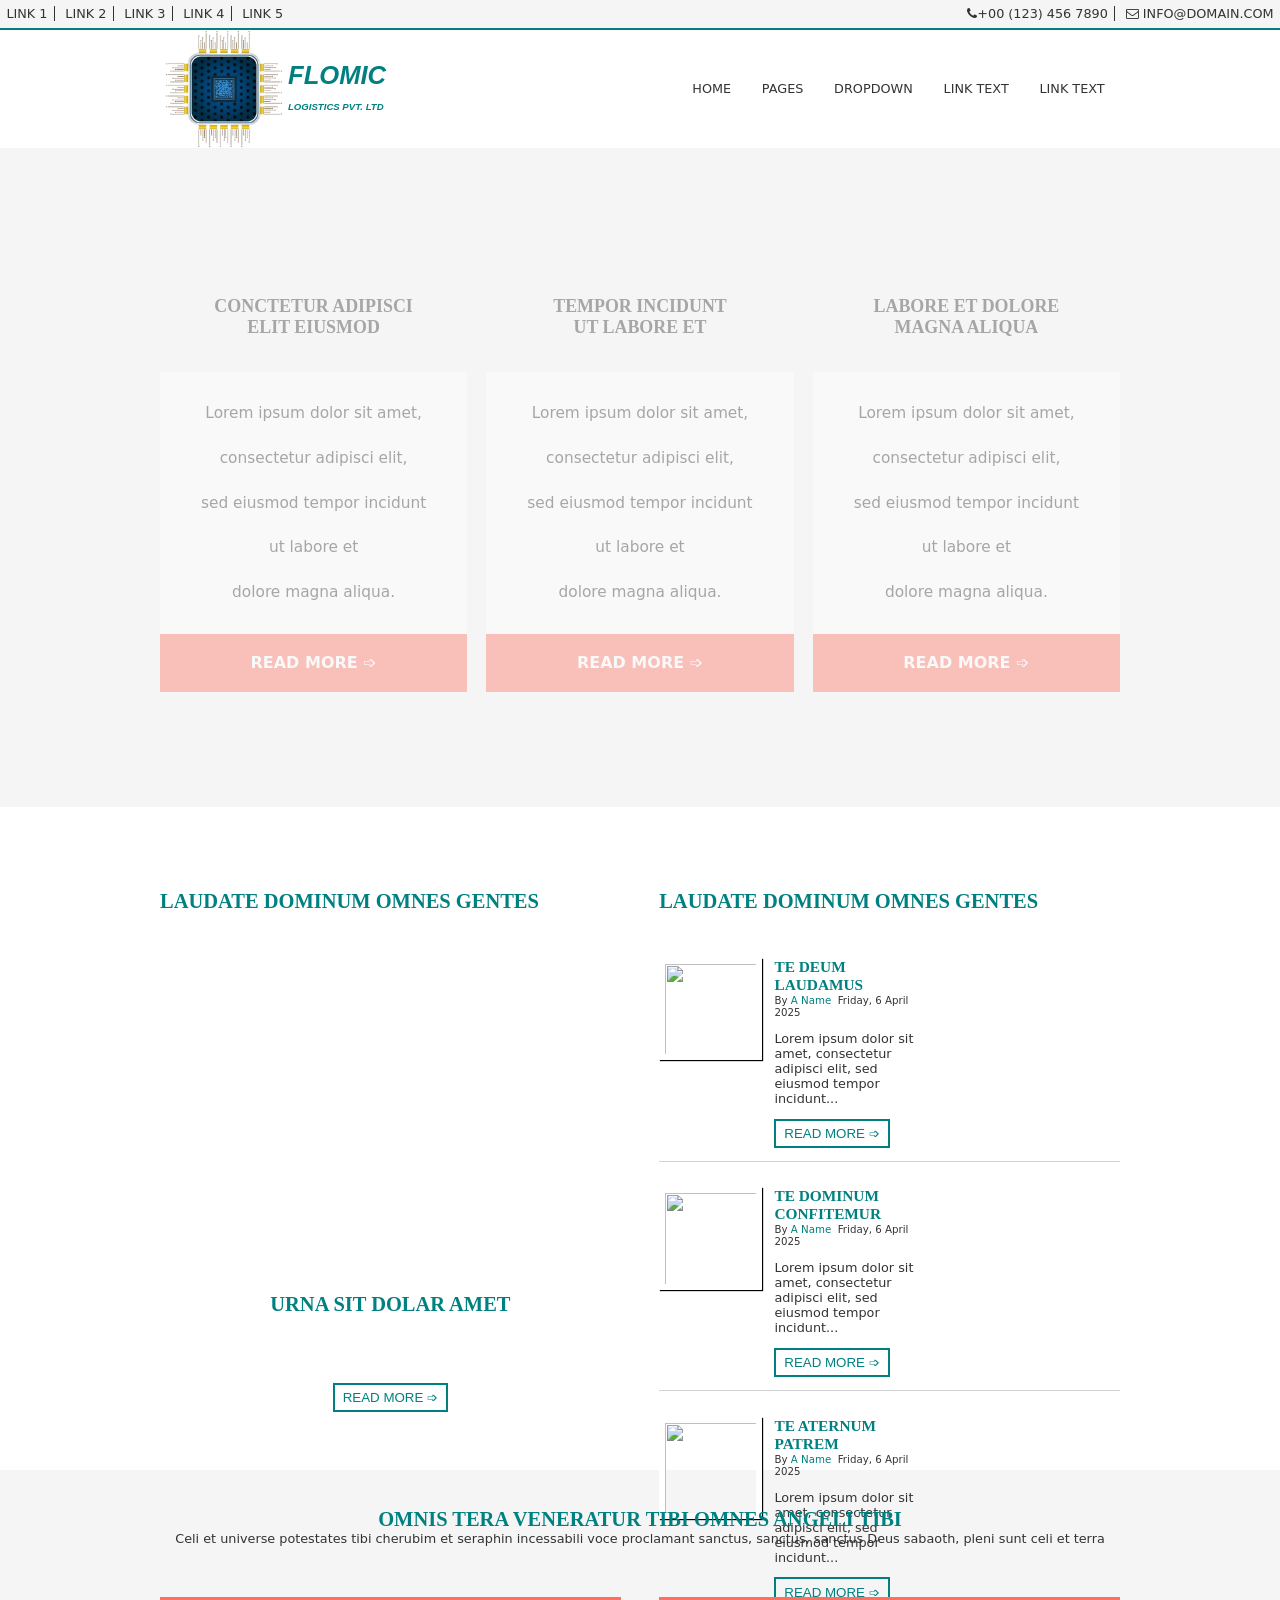
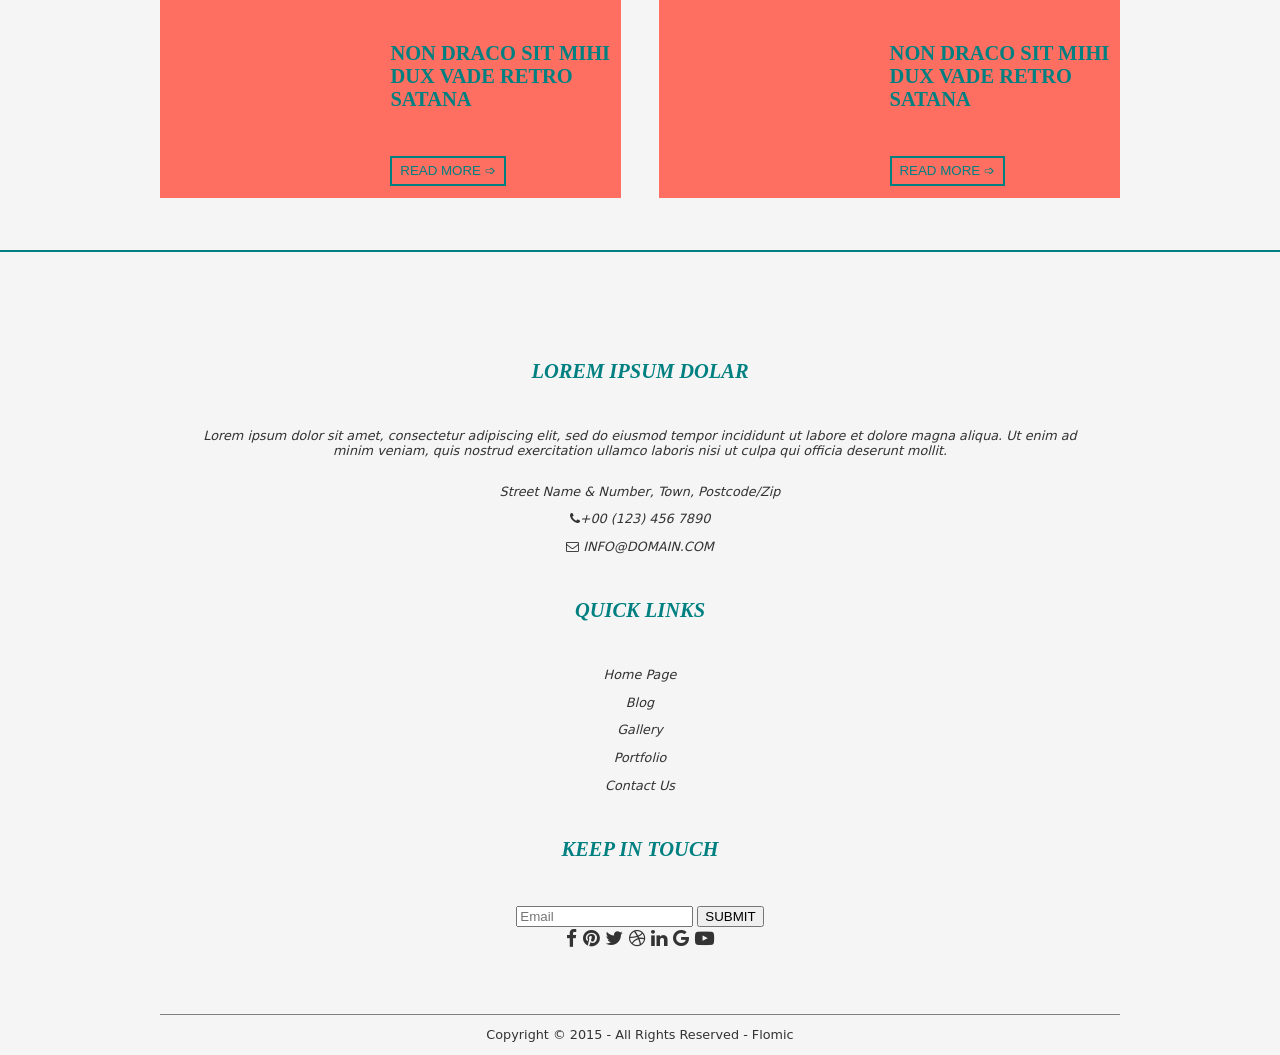
==== index.html @ f1097bdb "updated" ====
<!doctype html>
<html lang="en">
  <head>
    <meta charset="UTF-8" />
    <meta name="viewport" content="width=device-width, initial-scale=1" />
    <title>Flomic</title>
    <link href="css/style.css" rel="stylesheet" />
    <link
      rel="stylesheet"
      href="https://cdnjs.cloudflare.com/ajax/libs/font-awesome/4.7.0/css/font-awesome.min.css"
    />
  </head>

  <body>
    <nav class="links">
      <div class="nav-links">
        <a>LINK 1</a>
        <a>LINK 2</a>
        <a>LINK 3</a>
        <a>LINK 4</a>
        <a>LINK 5</a>
      </div>
      <div class="nav-links">
        <a href="#"><i class="fa fa-phone"> </i>+00 (123) 456 7890</a>
        <a href="#"><i class="fa fa-envelope-o"> </i> INFO@DOMAIN.COM</a>
      </div>
    </nav>
    <!-- ---------------------------------------------------------------------------------- -->
    <nav class="nav-bg">
      <div class="nav-main">
        <div class="logo">
          <img
            src="/img/1.png"
            style="display: inline-block; width: 10rem"
          />
          <h1>FLOMIC<span> LOGISTICS PVT. LTD</span></h1>
        </div>
        <div class="menu">
          <a>HOME</a>

          <input type="checkbox" id="pages" />
          <label for="pages">
            PAGES
            <div class="submenu">
              <div>Home Page</div>
              <div>Blog</div>
              <div>Gallery</div>
              <div>Portfolio</div>
              <div>Contact Us</div>
            </div>
          </label>

          <input type="checkbox" id="dropdown" />
          <label for="dropdown">
            DROPDOWN
            <div class="submenu">
              <div>Menu 1 of DROPDOWN</div>
              <div>Menu 2 of DROPDOWN</div>
              <div>Menu 3 of DROPDOWN</div>
              <div>Menu 4 of DROPDOWN</div>
            </div>
          </label>

          <a>LINK TEXT</a>
          <a>LINK TEXT</a>
        </div>
      </div>
    </nav>
    <!-- ---------------------------------------------------------------------------------- -->
    <main>
      <div class="cardholder">
        <a class="card" href="#">
          <div class="card-heading">
            conctetur adipisci<br />
            elit eiusmod
          </div>
          <div class="card-body">
            Lorem ipsum dolor sit amet,<br />
            consectetur adipisci elit,<br />
            sed eiusmod tempor incidunt<br />
            ut labore et<br />
            dolore magna aliqua.
          </div>
          <div class="card-readmore">READ MORE &#10153;</div>
        </a>
        <a class="card" href="#">
          <div class="card-heading">
            tempor incidunt<br />
            ut labore et
          </div>
          <div class="card-body">
            Lorem ipsum dolor sit amet,<br />
            consectetur adipisci elit,<br />
            sed eiusmod tempor incidunt<br />
            ut labore et<br />
            dolore magna aliqua.
          </div>
          <div class="card-readmore">READ MORE &#10153;</div>
        </a>
        <a class="card" href="#">
          <div class="card-heading">
            labore et dolore<br />
            magna aliqua
          </div>
          <div class="card-body">
            Lorem ipsum dolor sit amet,<br />
            consectetur adipisci elit,<br />
            sed eiusmod tempor incidunt<br />
            ut labore et<br />
            dolore magna aliqua.
          </div>
          <div class="card-readmore">READ MORE &#10153;</div>
        </a>
      </div>
    </main>
    <!-- ---------------------------------------------------------------------------------- -->
    <div id="readmore">
      <section>
        <article>
          <h2>LAUDATE DOMINUM OMNES GENTES</h2>
          <div class="readmore-p1">
            <div>
              <h2>URNA SIT DOLAR AMET</h2>
              <p>
                Lorem ipsum dolor sit amet, consectetur adipisci elit, sed
                eiusmod tempor incidunt...
              </p>
              <button class="readmore-button">READ MORE &#10153;</button>
            </div>
          </div>
        </article>
        <article>
          <h2>LAUDATE DOMINUM OMNES GENTES</h2>
          <div class="readmore-card-main">
            <div class="readmore-card">
              <img src="assets/placeholder.png" />
              <div class="readmore-p2">
                <h2>TE DEUM LAUDAMUS</h2>
                <p class="readmore-by">
                  By <a href="#">A Name</a>&nbsp; Friday, 6 April 2025
                </p>
                <p>
                  Lorem ipsum dolor sit amet, consectetur adipisci elit, sed
                  eiusmod tempor incidunt...
                </p>
                <button class="readmore-button">READ MORE &#10153;</button>
              </div>
            </div>
            <div class="readmore-card">
              <img src="assets/placeholder.png" />
              <div class="readmore-p2">
                <h2>TE DOMINUM CONFITEMUR</h2>
                <p class="readmore-by">
                  By <a href="#">A Name</a>&nbsp; Friday, 6 April 2025
                </p>
                <p>
                  Lorem ipsum dolor sit amet, consectetur adipisci elit, sed
                  eiusmod tempor incidunt...
                </p>
                <button class="readmore-button">READ MORE &#10153;</button>
              </div>
            </div>
            <div class="readmore-card">
              <img src="assets/placeholder.png" />
              <div class="readmore-p2">
                <h2>TE ATERNUM PATREM</h2>
                <p class="readmore-by">
                  By <a href="#">A Name</a>&nbsp; Friday, 6 April 2025
                </p>
                <p>
                  Lorem ipsum dolor sit amet, consectetur adipisci elit, sed
                  eiusmod tempor incidunt...
                </p>
                <button class="readmore-button">READ MORE &#10153;</button>
              </div>
            </div>
          </div>
        </article>
      </section>
    </div>
    <!-- ---------------------------------------------------------------------------------- -->
    <div class="bottom-readmore">
      <section>
        <h2>OMNIS TERA VENERATUR TIBI OMNES ANGELI TIBI</h2>
        <p>
          Celi et universe potestates tibi cherubim et seraphin incessabili voce
          proclamant sanctus, sanctus, sanctus Deus sabaoth, pleni sunt celi et
          terra
        </p>
        <article>
          <div class="bottom-readmore-card">
            <div class="bottom-readmore-image"></div>
            <div class="bottom-readmore-main">
              <h2>NON DRACO SIT MIHI DUX VADE RETRO SATANA</h2>
              <button class="readmore-button">READ MORE &#10153;</button>
            </div>
          </div>
          <div class="bottom-readmore-card">
            <div class="bottom-readmore-image"></div>
            <div class="bottom-readmore-main">
              <h2>NON DRACO SIT MIHI DUX VADE RETRO SATANA</h2>
              <button class="readmore-button">READ MORE &#10153;</button>
            </div>
          </div>
        </article>
      </section>
    </div>
    <!-- ---------------------------------------------------------------------------------- -->
    <address>
      <article>
        <div class="address">
          <h2>LOREM IPSUM DOLAR</h2>
          <p style="margin-bottom: 2rem">
            Lorem ipsum dolor sit amet, consectetur adipiscing elit, sed do
            eiusmod tempor incididunt ut labore et dolore magna aliqua. Ut enim
            ad minim veniam, quis nostrud exercitation ullamco laboris nisi ut
            culpa qui officia deserunt mollit.
          </p>
          <p><a href="#"> Street Name & Number, Town, Postcode/Zip </a></p>
          <p>
            <a href="#"><i class="fa fa-phone"> </i>+00 (123) 456 7890</a>
          </p>
          <p>
            <a href="#"><i class="fa fa-envelope-o"> </i> INFO@DOMAIN.COM</a>
          </p>
        </div>
        <div class="quick-links">
          <h2>QUICK LINKS</h2>
          <p><a href="#">Home Page</a></p>
          <p><a href="#">Blog</a></p>
          <p><a href="#">Gallery</a></p>
          <p><a href="#">Portfolio</a></p>
          <p><a href="#">Contact Us</a></p>
        </div>
        <div class="social-media">
          <h2>KEEP IN TOUCH</h2>
          <form>
            <input type="email" placeholder="Email" />
            <button type="submit">SUBMIT</button>
          </form>
          <div class="icons">
            <i class="fa fa-facebook"></i>
            <i class="fa fa-pinterest"></i>
            <i class="fa fa-twitter"></i>
            <i class="fa fa-dribbble"></i>
            <i class="fa fa-linkedin"></i>
            <i class="fa fa-google"></i>
            <i class="fa fa-youtube-play"></i>
          </div>
        </div>
      </article>
    </address>
    <!-- ---------------------------------------------------------------------------------- -->
    <footer>
      <div class="copyright">
        Copyright © 2015 - All Rights Reserved - Flomic
      </div>
    </footer>
  </body>
</html>
---- css/style.css ----
:root {
    font-family:
      system-ui,
      -apple-system,
      BlinkMacSystemFont,
      "Segoe UI",
      Roboto,
      Oxygen,
      Ubuntu,
      Cantarell,
      "Open Sans",
      "Helvetica Neue",
      sans-serif;
    font-size: 0.8rem;
    --boxsize: 75vw;
    --theme-primary: #008080; /* Teal */
    --theme-secondary: #FF6F61; /* Coral */
    --theme-bg: #F5F5F5; /* Off-white */
    --theme-text: #333333; /* Charcoal */
    height: 100vh;
  }
  
  * {
    box-sizing: border-box;
  }
  
  body {
    margin: 0;
    background-color: var(--theme-bg);
    color: var(--theme-text);
  }
  
  img {
    max-width: 100%;
  }
  
  a {
    text-decoration: none;
    color: var(--theme-text);
  }
  
  #pages,
  #dropdown,
  .submenu {
    display: none;
  }
  
  /* ---link from the top-------------------------------- */
  
  .icons {
    font-size: 1.5rem;
  }
  
  .links {
    display: flex;
    justify-content: space-between;
    align-items: baseline;
    padding: 0.5rem 0;
    border-bottom: 2px solid var(--theme-primary);
  }
  
  .nav-links a {
    color: var(--theme-text);
    padding: 0 0.5rem;
  }
  
  .nav-links :not(:last-child) {
    border-right: 1px solid var(--theme-text);
  }
  
  /* ---Menu--------------------------------------------- */
  
  .nav-bg {
    background-color: white;
  }
  
  .nav-main {
    display: flex;
    justify-content: space-between;
    align-items: center;
    width: var(--boxsize);
    margin: 0 auto;
  }
  
  .logo {
    display: flex;
    align-items: center;
  }
  
  .logo img {
    margin: -5px 0;
  }
  
  .logo h1 {
    width: 8rem;
    color: var(--theme-primary);
    font-style: italic;
    font-family: "Trebuchet MS", "Lucida Sans Unicode", "Lucida Grande",
      "Lucida Sans", Arial, sans-serif;
    font-size: 2rem;
    line-height: 1;
  }
  
  .logo span {
    margin: -4px;
    font-size: 0.75rem;
  }
  
  .menu {
    display: flex;
    height: 50%;
  }
  
  .menu * {
    padding: 1.7rem 1.2rem;
  }
  
  .menu a:hover,
  .menu label:hover {
    background-color: var(--theme-primary);
    color: white;
    cursor: pointer;
  }
  
  .menu label:hover {
    cursor: row-resize;
  }
  
  .submenu {
    background-color: var(--theme-bg);
    position: absolute;
    z-index: 1;
    margin-top: 1.7rem;
    margin-left: -1.2rem;
    height: 10rem;
    padding: 0;
  }
  
  .submenu div {
    padding: 0.4rem 1rem;
    margin: 0;
  }
  
  .submenu div:hover {
    background-color: var(--theme-primary);
    color: white;
  }
  
  #pages:checked + label,
  #dropdown:checked + label {
    background-color: var(--theme-bg);
    color: var(--theme-primary);
    cursor: auto;
  }
  
  #pages:checked + label div,
  #dropdown:checked + label div {
    display: block;
  }
  
  /* ---------------------------------------------------- */
  
  .cardholder {
    width: var(--boxsize);
    display: flex;
    margin: 9rem auto;
    justify-content: space-between;
  }
  
  .card {
    background-color: white;
    flex-basis: calc(100% / 3 - 1rem);
    display: flex;
    flex-direction: column;
    opacity: 0.4;
    transition: 0.2s;
  }
  
  .card:hover {
    opacity: 1;
    transform: scale(1.1);
  }
  
  .card-heading {
    flex-basis: 8.5rem;
    font-family: serif;
    font-size: 1.4rem;
    text-transform: uppercase;
    font-weight: 600;
    background-color: var(--theme-bg);
    color: var(--theme-text);
    display: flex;
    justify-content: center;
    align-items: center;
    text-align: center;
  }
  
  .card-body {
    flex-basis: 20.5rem;
    font-size: 1.2rem;
    color: var(--theme-text);
    display: flex;
    align-items: center;
    justify-content: center;
    text-align: center;
    line-height: 3.5rem;
  }
  
  .card-readmore {
    flex-basis: 4.5rem;
    font-size: 1.25rem;
    font-weight: bold;
    background-color: var(--theme-secondary);
    color: white;
    display: flex;
    justify-content: center;
    align-items: center;
  }
  
  /* ---Section of readmore------------------------------ */
  
  h2 {
    font-family: serif;
    font-size: 1.6rem;
    text-transform: uppercase;
    font-weight: 600;
    margin: 3.5rem 0;
    color: var(--theme-primary);
  }
  
  #readmore {
    background-color: white;
  }
  
  #readmore section {
    padding: 3rem 0;
    width: var(--boxsize);
    margin: 0 auto;
    display: flex;
    justify-content: space-between;
  }
  
  #readmore article {
    flex-basis: calc(100% / 2 - 1.5rem);
  }
  
  .readmore-p1,
  .readmore-card-main {
    height: 37rem;
    display: flex;
    flex-direction: column;
  }
  
  .readmore-p1 div,
  .readmore-card-main div {
    flex-basis: calc(100% / 3);
  }
  
  .readmore-button:hover {
    color: white;
    background: var(--theme-primary);
  }
  
  /* ---------------------------------------------------- */
  
  .readmore-p1 {
    justify-content: flex-end;
    background-image: url("../assets/placeholder.png");
  }
  
  .readmore-p1 div {
    text-align: center;
    background-color: rgba(255, 255, 255, 0.05) !important;
    backdrop-filter: blur(2px);
    color: white;
    transition: 0.2s ease;
  }
  
  .readmore-p1 div h2 {
    margin: 1.5rem 0 0;
  }
  
  .readmore-p1 div p {
    font-weight: 500;
    font-size: 1.2rem;
    padding: 0 1rem;
  }
  
  .readmore-p1 div:hover {
    flex-basis: 37% !important;
    cursor: pointer;
  }
  
  .readmore-p1 button:hover {
    background-color: var(--theme-primary);
    color: white;
  }
  
  .readmore-button {
    border: 2px solid var(--theme-primary);
    color: var(--theme-primary);
    background-color: transparent;
    width: 9rem;
    height: 2.3rem;
    margin: 0 auto 1rem;
  }
  
  /* -----card part of readme---------------------------- */
  
  .readmore-card {
    display: flex;
  }
  
  .readmore-card:not(:last-child) {
    border-bottom: 1px solid lightgray;
    margin-bottom: 2rem;
  }
  
  .readmore-card img {
    width: 8rem;
    height: 8rem;
    border: 0.5rem solid white;
    box-shadow: 1px 1px 1px black;
  }
  
  .readmore-p2 {
    padding-left: 1rem;
    vertical-align: top;
  }
  
  .readmore-p2 h2 {
    margin: 0;
    font-size: 1.2rem;
  }
  
  .readmore-p2 h2 + p {
    font-size: 0.8rem;
    margin: 0;
  }
  
  .readmore-p2 h2 + p a {
    color: var(--theme-primary);
  }
  
  /* ---bottom readme------------------------------------ */
  
  .bottom-readmore {
    background-color: var(--theme-bg);
    border-bottom: 2px solid var(--theme-primary);
  }
  
  .bottom-readmore section {
    width: var(--boxsize);
    margin: 0 auto;
  }
  
  .bottom-readmore section > h2 {
    margin: 0;
    padding-top: 3rem;
    text-align: center;
  }
  
  .bottom-readmore p {
    margin: 0 0;
    text-align: center;
  }
  
  .bottom-readmore article {
    display: flex;
    justify-content: space-between;
    color: white;
    padding: 4rem 0;
  }
  
  .bottom-readmore-card {
    background-color: var(--theme-secondary);
    flex-basis: calc(100% / 2 - 1.5rem);
    display: flex;
  }
  
  .bottom-readmore-card > div {
    flex-basis: 50%;
  }
  
  .bottom-readmore-image {
    background-image: url("../assets/placeholder.png");
  }
  
  .bottom-readmore-p1 {
    display: flex;
    flex-direction: column;
    align-items: center;
    justify-content: center;
    text-align: center;
  }
  
  .bottom-readmore-p1 h2 {
    margin: 0;
  }
  
  .bottom-readmore-p1 p {
    width: 80%;
  }
  
  .bottom-readmore-p1 button {
    color: var(--theme-primary);
    background-color: white;
  }
  
  /* ---------------------------------------------------- */
  
  address {
    background-color: var(--theme-bg);
    width: var(--boxsize);
    margin: 3rem auto;
    padding: 2rem;
    text-align: center;
  }
  
  footer {
    color: var(--theme-text);
    font-weight: 500;
    padding: 1rem;
    text-align: center;
    border-top: 1px solid gray;
    background-color: var(--theme-bg);
    width: var(--boxsize);
    margin: 0 auto;
  }
  
  /* ---media query-------------------------------------- */
  
  @media only screen and (max-width: 1000px) {
    :root {
      --boxsize: 90vw;
    }
  
    #readmore section {
      flex-direction: column;
    }
  
    #readmore article {
      width: 100%;
      margin-bottom: 2rem;
    }
  
    .bottom-readmore article {
      flex-direction: column;
    }
  
    .bottom-readmore-card {
      width: 100%;
      margin-bottom: 2rem;
    }
  
    .cardholder {
      flex-direction: column;
      align-items: center;
      margin: 0 auto;
    }
  
    .card {
      width: 100%;
      margin-bottom: 2rem;
    }
  
    .menu {
      flex-direction: column;
    }
  
    .submenu {
      position: relative;
      margin-left: 0;
      margin-top: 0;
    }
  }
  
  /* Mobile responsiveness improvements */
  @media only screen and (max-width: 768px) {
    :root {
      --boxsize: 95vw;
    }
  
    .nav-main {
      flex-direction: column;
      align-items: center;
    }
  
    .links {
      flex-direction: column;
      align-items: center;
    }
  
    .submenu {
      width: 100%;
    }
  
    .menu * {
      padding: 1rem;
    }
  }
  
  /* Ensure no horizontal scrollbar */
  body,
  html {
    overflow-x: hidden;
  }
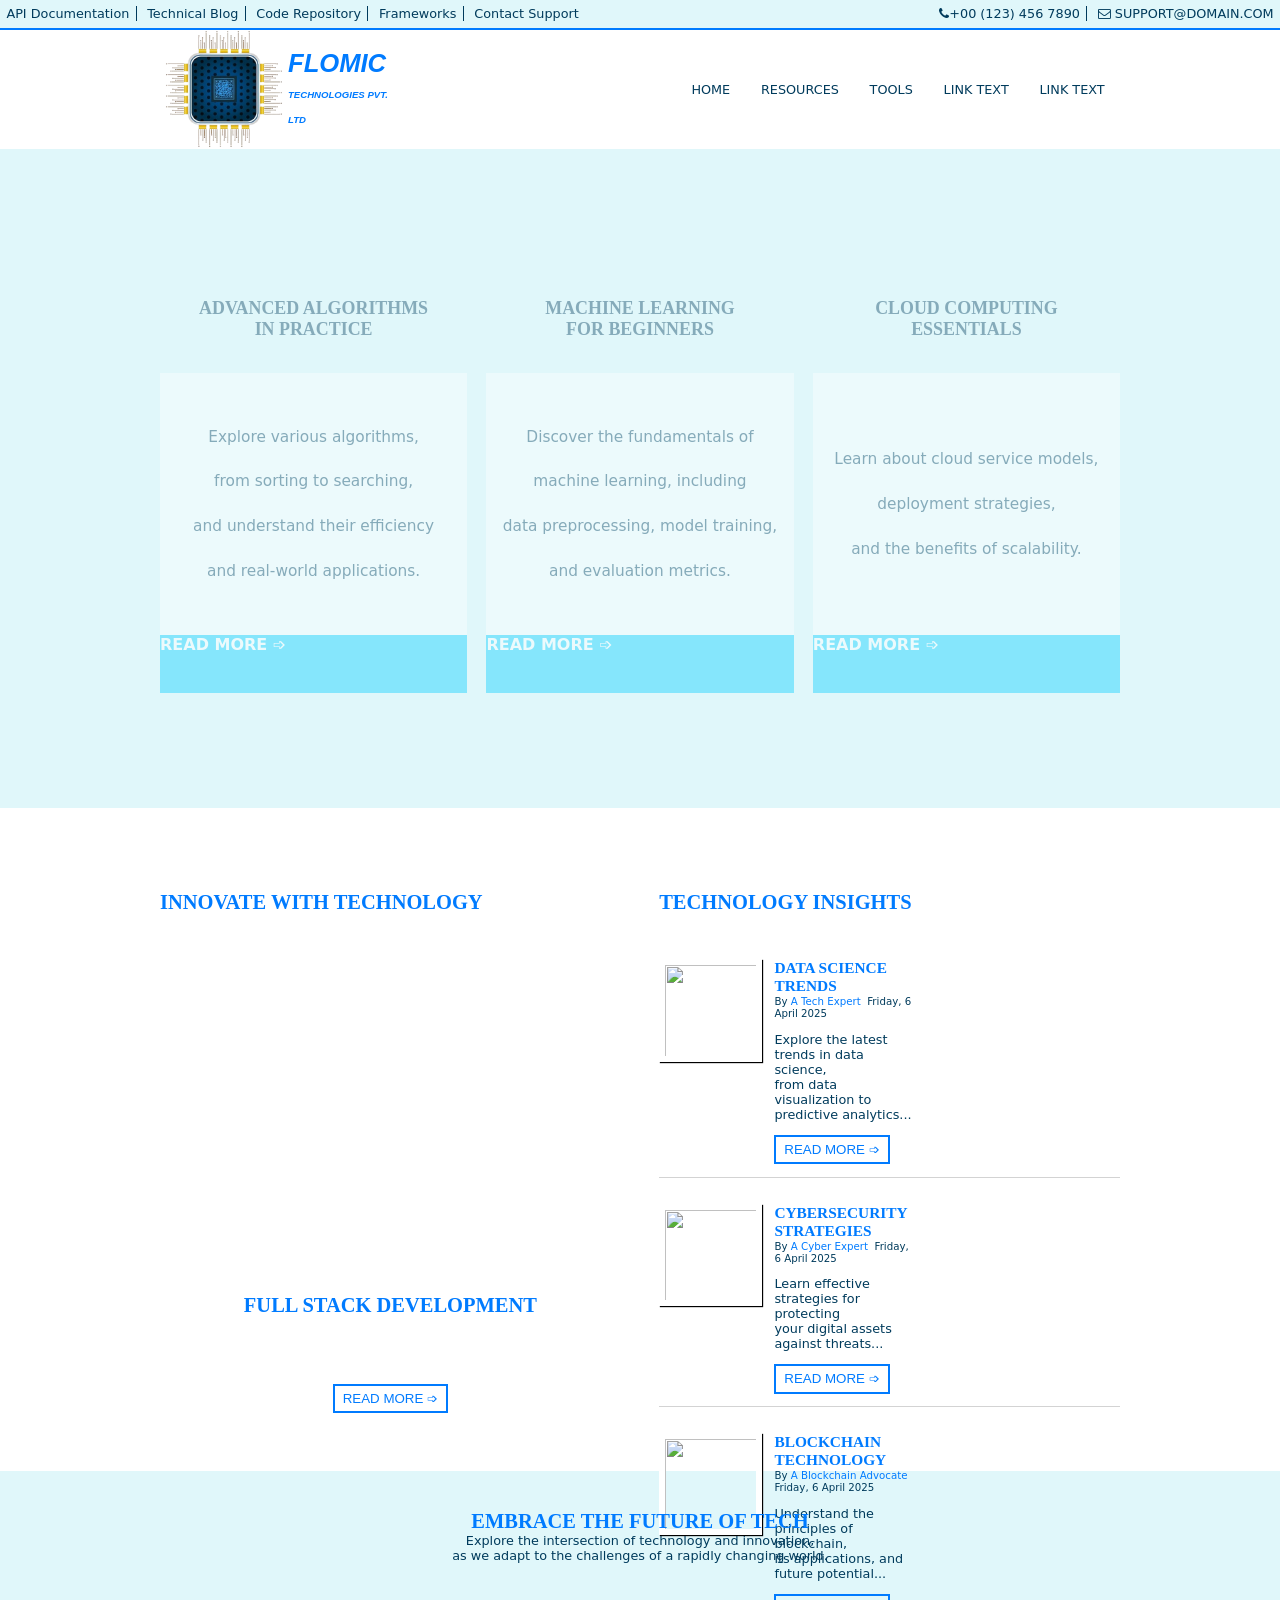
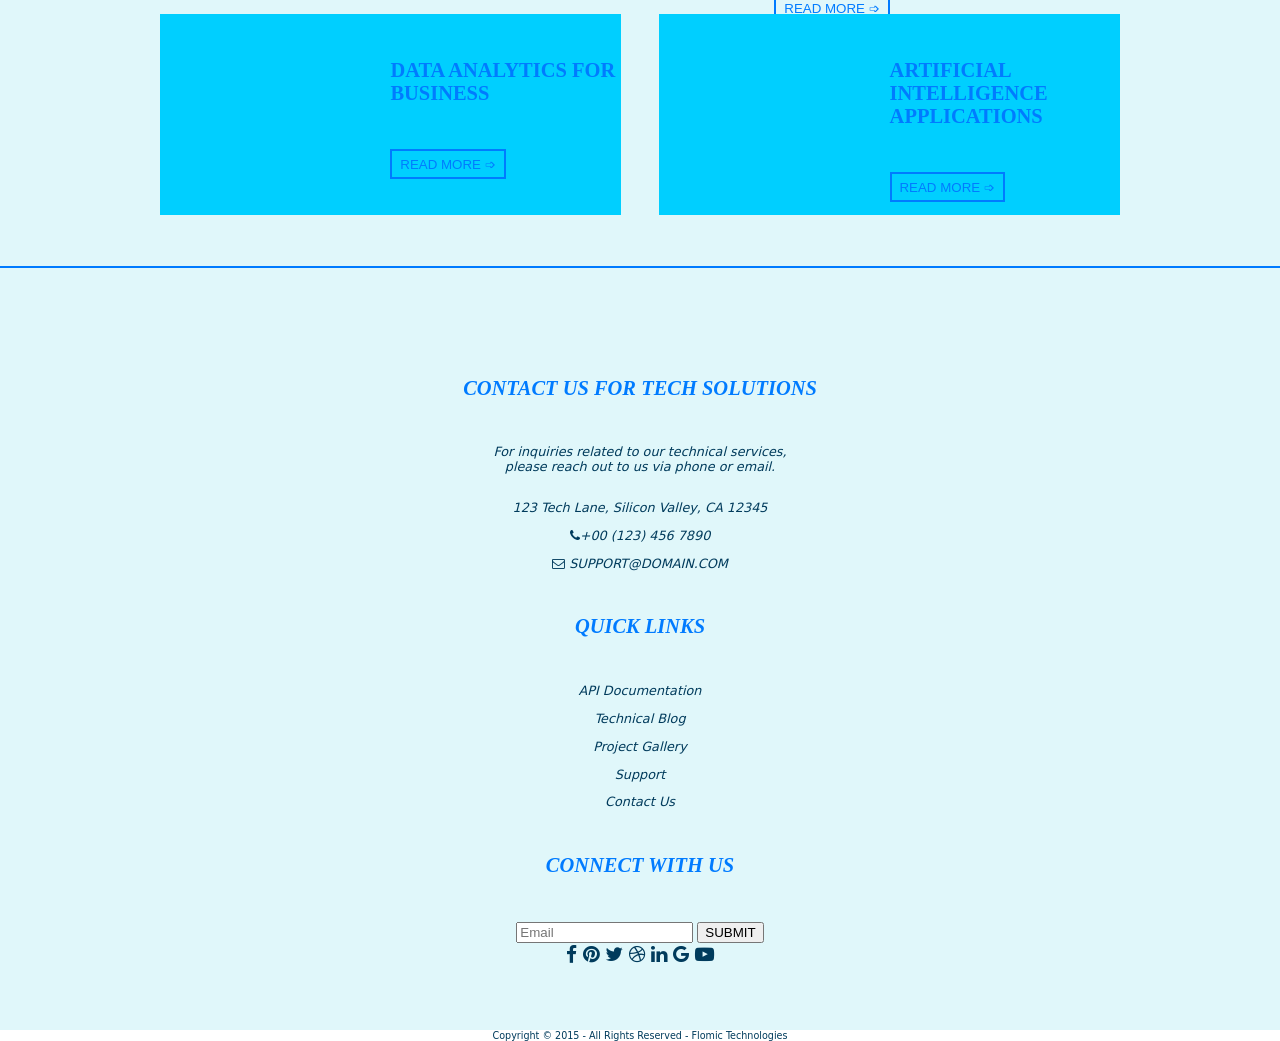
==== commit 0cce7fb1: "Update page title and contact email" ====
--- a/index.html
+++ b/index.html
@@ -3,7 +3,7 @@
   <head>
     <meta charset="UTF-8" />
     <meta name="viewport" content="width=device-width, initial-scale=1" />
-    <title>Flomic</title>
+    <title>Flomic Technologies</title>
     <link href="css/style.css" rel="stylesheet" />
     <link
       rel="stylesheet"
@@ -14,15 +14,15 @@
   <body>
     <nav class="links">
       <div class="nav-links">
-        <a>LINK 1</a>
-        <a>LINK 2</a>
-        <a>LINK 3</a>
-        <a>LINK 4</a>
-        <a>LINK 5</a>
+        <a>API Documentation</a>
+        <a>Technical Blog</a>
+        <a>Code Repository</a>
+        <a>Frameworks</a>
+        <a>Contact Support</a>
       </div>
       <div class="nav-links">
         <a href="#"><i class="fa fa-phone"> </i>+00 (123) 456 7890</a>
-        <a href="#"><i class="fa fa-envelope-o"> </i> INFO@DOMAIN.COM</a>
+        <a href="#"><i class="fa fa-envelope-o"> </i> SUPPORT@DOMAIN.COM</a>
       </div>
     </nav>
     <!-- ---------------------------------------------------------------------------------- -->
@@ -30,34 +30,34 @@
       <div class="nav-main">
         <div class="logo">
           <img
-            src="/img/1.png"
+            src="/assets/1.png"
             style="display: inline-block; width: 10rem"
           />
-          <h1>FLOMIC<span> LOGISTICS PVT. LTD</span></h1>
+          <h1>FLOMIC<span> TECHNOLOGIES PVT. LTD</span></h1>
         </div>
         <div class="menu">
           <a>HOME</a>
 
           <input type="checkbox" id="pages" />
           <label for="pages">
-            PAGES
+            RESOURCES
             <div class="submenu">
-              <div>Home Page</div>
-              <div>Blog</div>
-              <div>Gallery</div>
+              <div>Technical Articles</div>
+              <div>API Integrations</div>
+              <div>Project Gallery</div>
               <div>Portfolio</div>
-              <div>Contact Us</div>
+              <div>Contact Support</div>
             </div>
           </label>
 
           <input type="checkbox" id="dropdown" />
           <label for="dropdown">
-            DROPDOWN
+            TOOLS
             <div class="submenu">
-              <div>Menu 1 of DROPDOWN</div>
-              <div>Menu 2 of DROPDOWN</div>
-              <div>Menu 3 of DROPDOWN</div>
-              <div>Menu 4 of DROPDOWN</div>
+              <div>Development Tools</div>
+              <div>Deployment Platforms</div>
+              <div>Testing Frameworks</div>
+              <div>Monitoring Solutions</div>
             </div>
           </label>
 
@@ -71,43 +71,39 @@
       <div class="cardholder">
         <a class="card" href="#">
           <div class="card-heading">
-            conctetur adipisci<br />
-            elit eiusmod
+            Advanced Algorithms<br />
+            in Practice
           </div>
           <div class="card-body">
-            Lorem ipsum dolor sit amet,<br />
-            consectetur adipisci elit,<br />
-            sed eiusmod tempor incidunt<br />
-            ut labore et<br />
-            dolore magna aliqua.
+            Explore various algorithms,<br />
+            from sorting to searching,<br />
+            and understand their efficiency<br />
+            and real-world applications.
           </div>
           <div class="card-readmore">READ MORE &#10153;</div>
         </a>
         <a class="card" href="#">
           <div class="card-heading">
-            tempor incidunt<br />
-            ut labore et
+            Machine Learning<br />
+            for Beginners
           </div>
           <div class="card-body">
-            Lorem ipsum dolor sit amet,<br />
-            consectetur adipisci elit,<br />
-            sed eiusmod tempor incidunt<br />
-            ut labore et<br />
-            dolore magna aliqua.
+            Discover the fundamentals of<br />
+            machine learning, including<br />
+            data preprocessing, model training,<br />
+            and evaluation metrics.
           </div>
           <div class="card-readmore">READ MORE &#10153;</div>
         </a>
         <a class="card" href="#">
           <div class="card-heading">
-            labore et dolore<br />
-            magna aliqua
+            Cloud Computing<br />
+            Essentials
           </div>
           <div class="card-body">
-            Lorem ipsum dolor sit amet,<br />
-            consectetur adipisci elit,<br />
-            sed eiusmod tempor incidunt<br />
-            ut labore et<br />
-            dolore magna aliqua.
+            Learn about cloud service models,<br />
+            deployment strategies,<br />
+            and the benefits of scalability.
           </div>
           <div class="card-readmore">READ MORE &#10153;</div>
         </a>
@@ -117,31 +113,31 @@
     <div id="readmore">
       <section>
         <article>
-          <h2>LAUDATE DOMINUM OMNES GENTES</h2>
+          <h2>INNOVATE WITH TECHNOLOGY</h2>
           <div class="readmore-p1">
             <div>
-              <h2>URNA SIT DOLAR AMET</h2>
+              <h2>FULL STACK DEVELOPMENT</h2>
               <p>
-                Lorem ipsum dolor sit amet, consectetur adipisci elit, sed
-                eiusmod tempor incidunt...
+                Dive deep into full stack development,<br />
+                learning both front-end and back-end technologies...
               </p>
               <button class="readmore-button">READ MORE &#10153;</button>
             </div>
           </div>
         </article>
         <article>
-          <h2>LAUDATE DOMINUM OMNES GENTES</h2>
+          <h2>TECHNOLOGY INSIGHTS</h2>
           <div class="readmore-card-main">
             <div class="readmore-card">
               <img src="assets/placeholder.png" />
               <div class="readmore-p2">
-                <h2>TE DEUM LAUDAMUS</h2>
+                <h2>DATA SCIENCE TRENDS</h2>
                 <p class="readmore-by">
-                  By <a href="#">A Name</a>&nbsp; Friday, 6 April 2025
+                  By <a href="#">A Tech Expert</a>&nbsp; Friday, 6 April 2025
                 </p>
                 <p>
-                  Lorem ipsum dolor sit amet, consectetur adipisci elit, sed
-                  eiusmod tempor incidunt...
+                  Explore the latest trends in data science,<br />
+                  from data visualization to predictive analytics...
                 </p>
                 <button class="readmore-button">READ MORE &#10153;</button>
               </div>
@@ -149,13 +145,13 @@
             <div class="readmore-card">
               <img src="assets/placeholder.png" />
               <div class="readmore-p2">
-                <h2>TE DOMINUM CONFITEMUR</h2>
+                <h2>CYBERSECURITY STRATEGIES</h2>
                 <p class="readmore-by">
-                  By <a href="#">A Name</a>&nbsp; Friday, 6 April 2025
+                  By <a href="#">A Cyber Expert</a>&nbsp; Friday, 6 April 2025
                 </p>
                 <p>
-                  Lorem ipsum dolor sit amet, consectetur adipisci elit, sed
-                  eiusmod tempor incidunt...
+                  Learn effective strategies for protecting<br />
+                  your digital assets against threats...
                 </p>
                 <button class="readmore-button">READ MORE &#10153;</button>
               </div>
@@ -163,13 +159,13 @@
             <div class="readmore-card">
               <img src="assets/placeholder.png" />
               <div class="readmore-p2">
-                <h2>TE ATERNUM PATREM</h2>
+                <h2>BLOCKCHAIN TECHNOLOGY</h2>
                 <p class="readmore-by">
-                  By <a href="#">A Name</a>&nbsp; Friday, 6 April 2025
+                  By <a href="#">A Blockchain Advocate</a>&nbsp; Friday, 6 April 2025
                 </p>
                 <p>
-                  Lorem ipsum dolor sit amet, consectetur adipisci elit, sed
-                  eiusmod tempor incidunt...
+                  Understand the principles of blockchain,<br />
+                  its applications, and future potential...
                 </p>
                 <button class="readmore-button">READ MORE &#10153;</button>
               </div>
@@ -181,24 +177,23 @@
     <!-- ---------------------------------------------------------------------------------- -->
     <div class="bottom-readmore">
       <section>
-        <h2>OMNIS TERA VENERATUR TIBI OMNES ANGELI TIBI</h2>
+        <h2>EMBRACE THE FUTURE OF TECH</h2>
         <p>
-          Celi et universe potestates tibi cherubim et seraphin incessabili voce
-          proclamant sanctus, sanctus, sanctus Deus sabaoth, pleni sunt celi et
-          terra
+          Explore the intersection of technology and innovation,<br />
+          as we adapt to the challenges of a rapidly changing world.
         </p>
         <article>
           <div class="bottom-readmore-card">
             <div class="bottom-readmore-image"></div>
             <div class="bottom-readmore-main">
-              <h2>NON DRACO SIT MIHI DUX VADE RETRO SATANA</h2>
+              <h2>DATA ANALYTICS FOR BUSINESS</h2>
               <button class="readmore-button">READ MORE &#10153;</button>
             </div>
           </div>
           <div class="bottom-readmore-card">
             <div class="bottom-readmore-image"></div>
             <div class="bottom-readmore-main">
-              <h2>NON DRACO SIT MIHI DUX VADE RETRO SATANA</h2>
+              <h2>ARTIFICIAL INTELLIGENCE APPLICATIONS</h2>
               <button class="readmore-button">READ MORE &#10153;</button>
             </div>
           </div>
@@ -209,31 +204,29 @@
     <address>
       <article>
         <div class="address">
-          <h2>LOREM IPSUM DOLAR</h2>
+          <h2>CONTACT US FOR TECH SOLUTIONS</h2>
           <p style="margin-bottom: 2rem">
-            Lorem ipsum dolor sit amet, consectetur adipiscing elit, sed do
-            eiusmod tempor incididunt ut labore et dolore magna aliqua. Ut enim
-            ad minim veniam, quis nostrud exercitation ullamco laboris nisi ut
-            culpa qui officia deserunt mollit.
+            For inquiries related to our technical services,<br />
+            please reach out to us via phone or email.
           </p>
-          <p><a href="#"> Street Name & Number, Town, Postcode/Zip </a></p>
+          <p><a href="#"> 123 Tech Lane, Silicon Valley, CA 12345 </a></p>
           <p>
             <a href="#"><i class="fa fa-phone"> </i>+00 (123) 456 7890</a>
           </p>
           <p>
-            <a href="#"><i class="fa fa-envelope-o"> </i> INFO@DOMAIN.COM</a>
+            <a href="#"><i class="fa fa-envelope-o"> </i> SUPPORT@DOMAIN.COM</a>
           </p>
         </div>
         <div class="quick-links">
           <h2>QUICK LINKS</h2>
-          <p><a href="#">Home Page</a></p>
-          <p><a href="#">Blog</a></p>
-          <p><a href="#">Gallery</a></p>
-          <p><a href="#">Portfolio</a></p>
+          <p><a href="#">API Documentation</a></p>
+          <p><a href="#">Technical Blog</a></p>
+          <p><a href="#">Project Gallery</a></p>
+          <p><a href="#">Support</a></p>
           <p><a href="#">Contact Us</a></p>
         </div>
         <div class="social-media">
-          <h2>KEEP IN TOUCH</h2>
+          <h2>CONNECT WITH US</h2>
           <form>
             <input type="email" placeholder="Email" />
             <button type="submit">SUBMIT</button>
@@ -253,8 +246,8 @@
     <!-- ---------------------------------------------------------------------------------- -->
     <footer>
       <div class="copyright">
-        Copyright © 2015 - All Rights Reserved - Flomic
+        Copyright © 2015 - All Rights Reserved - Flomic Technologies
       </div>
     </footer>
   </body>
-</html>+</html>
--- a/css/style.css
+++ b/css/style.css
@@ -1,508 +1,410 @@
 :root {
-    font-family:
-      system-ui,
-      -apple-system,
-      BlinkMacSystemFont,
-      "Segoe UI",
-      Roboto,
-      Oxygen,
-      Ubuntu,
-      Cantarell,
-      "Open Sans",
-      "Helvetica Neue",
-      sans-serif;
-    font-size: 0.8rem;
-    --boxsize: 75vw;
-    --theme-primary: #008080; /* Teal */
-    --theme-secondary: #FF6F61; /* Coral */
-    --theme-bg: #F5F5F5; /* Off-white */
-    --theme-text: #333333; /* Charcoal */
-    height: 100vh;
-  }
-  
-  * {
-    box-sizing: border-box;
-  }
-  
-  body {
-    margin: 0;
-    background-color: var(--theme-bg);
-    color: var(--theme-text);
-  }
-  
-  img {
-    max-width: 100%;
-  }
-  
-  a {
-    text-decoration: none;
-    color: var(--theme-text);
-  }
-  
-  #pages,
-  #dropdown,
-  .submenu {
-    display: none;
-  }
-  
-  /* ---link from the top-------------------------------- */
-  
-  .icons {
-    font-size: 1.5rem;
-  }
-  
-  .links {
-    display: flex;
-    justify-content: space-between;
-    align-items: baseline;
-    padding: 0.5rem 0;
-    border-bottom: 2px solid var(--theme-primary);
-  }
-  
-  .nav-links a {
-    color: var(--theme-text);
-    padding: 0 0.5rem;
-  }
-  
-  .nav-links :not(:last-child) {
-    border-right: 1px solid var(--theme-text);
-  }
-  
-  /* ---Menu--------------------------------------------- */
-  
-  .nav-bg {
-    background-color: white;
-  }
-  
-  .nav-main {
-    display: flex;
-    justify-content: space-between;
-    align-items: center;
-    width: var(--boxsize);
-    margin: 0 auto;
-  }
-  
-  .logo {
-    display: flex;
-    align-items: center;
-  }
-  
-  .logo img {
-    margin: -5px 0;
-  }
-  
-  .logo h1 {
-    width: 8rem;
-    color: var(--theme-primary);
-    font-style: italic;
-    font-family: "Trebuchet MS", "Lucida Sans Unicode", "Lucida Grande",
-      "Lucida Sans", Arial, sans-serif;
-    font-size: 2rem;
-    line-height: 1;
-  }
-  
-  .logo span {
-    margin: -4px;
-    font-size: 0.75rem;
-  }
-  
-  .menu {
-    display: flex;
-    height: 50%;
-  }
-  
-  .menu * {
-    padding: 1.7rem 1.2rem;
-  }
-  
-  .menu a:hover,
-  .menu label:hover {
-    background-color: var(--theme-primary);
-    color: white;
-    cursor: pointer;
-  }
-  
-  .menu label:hover {
-    cursor: row-resize;
-  }
-  
-  .submenu {
-    background-color: var(--theme-bg);
-    position: absolute;
-    z-index: 1;
-    margin-top: 1.7rem;
-    margin-left: -1.2rem;
-    height: 10rem;
-    padding: 0;
-  }
-  
-  .submenu div {
-    padding: 0.4rem 1rem;
-    margin: 0;
-  }
-  
-  .submenu div:hover {
-    background-color: var(--theme-primary);
-    color: white;
-  }
-  
-  #pages:checked + label,
-  #dropdown:checked + label {
-    background-color: var(--theme-bg);
-    color: var(--theme-primary);
-    cursor: auto;
-  }
-  
-  #pages:checked + label div,
-  #dropdown:checked + label div {
-    display: block;
-  }
-  
-  /* ---------------------------------------------------- */
-  
-  .cardholder {
-    width: var(--boxsize);
-    display: flex;
-    margin: 9rem auto;
-    justify-content: space-between;
-  }
-  
-  .card {
-    background-color: white;
-    flex-basis: calc(100% / 3 - 1rem);
-    display: flex;
-    flex-direction: column;
-    opacity: 0.4;
-    transition: 0.2s;
-  }
-  
-  .card:hover {
-    opacity: 1;
-    transform: scale(1.1);
-  }
-  
-  .card-heading {
-    flex-basis: 8.5rem;
-    font-family: serif;
-    font-size: 1.4rem;
-    text-transform: uppercase;
-    font-weight: 600;
-    background-color: var(--theme-bg);
-    color: var(--theme-text);
-    display: flex;
-    justify-content: center;
-    align-items: center;
-    text-align: center;
-  }
-  
-  .card-body {
-    flex-basis: 20.5rem;
-    font-size: 1.2rem;
-    color: var(--theme-text);
-    display: flex;
-    align-items: center;
-    justify-content: center;
-    text-align: center;
-    line-height: 3.5rem;
-  }
-  
-  .card-readmore {
-    flex-basis: 4.5rem;
-    font-size: 1.25rem;
-    font-weight: bold;
-    background-color: var(--theme-secondary);
-    color: white;
-    display: flex;
-    justify-content: center;
-    align-items: center;
-  }
-  
-  /* ---Section of readmore------------------------------ */
-  
-  h2 {
-    font-family: serif;
-    font-size: 1.6rem;
-    text-transform: uppercase;
-    font-weight: 600;
-    margin: 3.5rem 0;
-    color: var(--theme-primary);
-  }
-  
-  #readmore {
-    background-color: white;
-  }
-  
-  #readmore section {
-    padding: 3rem 0;
-    width: var(--boxsize);
-    margin: 0 auto;
-    display: flex;
-    justify-content: space-between;
-  }
-  
-  #readmore article {
-    flex-basis: calc(100% / 2 - 1.5rem);
-  }
-  
-  .readmore-p1,
-  .readmore-card-main {
-    height: 37rem;
-    display: flex;
-    flex-direction: column;
-  }
-  
-  .readmore-p1 div,
-  .readmore-card-main div {
-    flex-basis: calc(100% / 3);
-  }
-  
-  .readmore-button:hover {
-    color: white;
-    background: var(--theme-primary);
-  }
-  
-  /* ---------------------------------------------------- */
-  
-  .readmore-p1 {
-    justify-content: flex-end;
-    background-image: url("../assets/placeholder.png");
-  }
-  
-  .readmore-p1 div {
-    text-align: center;
-    background-color: rgba(255, 255, 255, 0.05) !important;
-    backdrop-filter: blur(2px);
-    color: white;
-    transition: 0.2s ease;
-  }
-  
-  .readmore-p1 div h2 {
-    margin: 1.5rem 0 0;
-  }
-  
-  .readmore-p1 div p {
-    font-weight: 500;
-    font-size: 1.2rem;
-    padding: 0 1rem;
-  }
-  
-  .readmore-p1 div:hover {
-    flex-basis: 37% !important;
-    cursor: pointer;
-  }
-  
-  .readmore-p1 button:hover {
-    background-color: var(--theme-primary);
-    color: white;
-  }
-  
-  .readmore-button {
-    border: 2px solid var(--theme-primary);
-    color: var(--theme-primary);
-    background-color: transparent;
-    width: 9rem;
-    height: 2.3rem;
-    margin: 0 auto 1rem;
-  }
-  
-  /* -----card part of readme---------------------------- */
-  
-  .readmore-card {
-    display: flex;
-  }
-  
-  .readmore-card:not(:last-child) {
-    border-bottom: 1px solid lightgray;
-    margin-bottom: 2rem;
-  }
-  
-  .readmore-card img {
-    width: 8rem;
-    height: 8rem;
-    border: 0.5rem solid white;
-    box-shadow: 1px 1px 1px black;
-  }
-  
-  .readmore-p2 {
-    padding-left: 1rem;
-    vertical-align: top;
-  }
-  
-  .readmore-p2 h2 {
-    margin: 0;
-    font-size: 1.2rem;
-  }
-  
-  .readmore-p2 h2 + p {
-    font-size: 0.8rem;
-    margin: 0;
-  }
-  
-  .readmore-p2 h2 + p a {
-    color: var(--theme-primary);
-  }
-  
-  /* ---bottom readme------------------------------------ */
-  
-  .bottom-readmore {
-    background-color: var(--theme-bg);
-    border-bottom: 2px solid var(--theme-primary);
-  }
-  
-  .bottom-readmore section {
-    width: var(--boxsize);
-    margin: 0 auto;
-  }
-  
-  .bottom-readmore section > h2 {
-    margin: 0;
-    padding-top: 3rem;
-    text-align: center;
-  }
-  
-  .bottom-readmore p {
-    margin: 0 0;
-    text-align: center;
-  }
-  
-  .bottom-readmore article {
-    display: flex;
-    justify-content: space-between;
-    color: white;
-    padding: 4rem 0;
-  }
-  
-  .bottom-readmore-card {
-    background-color: var(--theme-secondary);
-    flex-basis: calc(100% / 2 - 1.5rem);
-    display: flex;
-  }
-  
-  .bottom-readmore-card > div {
-    flex-basis: 50%;
-  }
-  
-  .bottom-readmore-image {
-    background-image: url("../assets/placeholder.png");
-  }
-  
-  .bottom-readmore-p1 {
-    display: flex;
-    flex-direction: column;
-    align-items: center;
-    justify-content: center;
-    text-align: center;
-  }
-  
-  .bottom-readmore-p1 h2 {
-    margin: 0;
-  }
-  
-  .bottom-readmore-p1 p {
-    width: 80%;
-  }
-  
-  .bottom-readmore-p1 button {
-    color: var(--theme-primary);
-    background-color: white;
-  }
-  
-  /* ---------------------------------------------------- */
-  
-  address {
-    background-color: var(--theme-bg);
-    width: var(--boxsize);
-    margin: 3rem auto;
-    padding: 2rem;
-    text-align: center;
-  }
-  
-  footer {
-    color: var(--theme-text);
-    font-weight: 500;
-    padding: 1rem;
-    text-align: center;
-    border-top: 1px solid gray;
-    background-color: var(--theme-bg);
-    width: var(--boxsize);
-    margin: 0 auto;
-  }
-  
-  /* ---media query-------------------------------------- */
-  
-  @media only screen and (max-width: 1000px) {
-    :root {
-      --boxsize: 90vw;
-    }
-  
-    #readmore section {
-      flex-direction: column;
-    }
-  
-    #readmore article {
-      width: 100%;
-      margin-bottom: 2rem;
-    }
-  
-    .bottom-readmore article {
-      flex-direction: column;
-    }
-  
-    .bottom-readmore-card {
-      width: 100%;
-      margin-bottom: 2rem;
-    }
-  
-    .cardholder {
-      flex-direction: column;
-      align-items: center;
-      margin: 0 auto;
-    }
-  
-    .card {
-      width: 100%;
-      margin-bottom: 2rem;
-    }
-  
-    .menu {
-      flex-direction: column;
-    }
-  
-    .submenu {
-      position: relative;
-      margin-left: 0;
-      margin-top: 0;
-    }
-  }
-  
-  /* Mobile responsiveness improvements */
-  @media only screen and (max-width: 768px) {
-    :root {
-      --boxsize: 95vw;
-    }
-  
-    .nav-main {
-      flex-direction: column;
-      align-items: center;
-    }
-  
-    .links {
-      flex-direction: column;
-      align-items: center;
-    }
-  
-    .submenu {
-      width: 100%;
-    }
-  
-    .menu * {
-      padding: 1rem;
-    }
-  }
-  
-  /* Ensure no horizontal scrollbar */
-  body,
-  html {
-    overflow-x: hidden;
-  }
-  +  font-family: system-ui, -apple-system, BlinkMacSystemFont, "Segoe UI", Roboto, Oxygen, Ubuntu, Cantarell, "Open Sans", "Helvetica Neue", sans-serif;
+  font-size: 0.8rem;
+  --boxsize: 75vw;
+  --theme-primary: #007BFF; /* Bright Blue */
+  --theme-secondary: #00CFFF; /* Light Cyan */
+  --theme-bg: #E0F7FA; /* Light Cyan */
+  --theme-text: #003B5C; /* Dark Navy */
+  height: 100vh;
+}
+
+* {
+  box-sizing: border-box;
+}
+
+body {
+  margin: 0;
+  background-color: var(--theme-bg);
+  color: var(--theme-text);
+}
+
+img {
+  max-width: 100%;
+}
+
+a {
+  text-decoration: none;
+  color: var(--theme-text);
+}
+
+#pages,
+#dropdown,
+.submenu {
+  display: none;
+}
+
+/* ---link from the top-------------------------------- */
+
+.icons {
+  font-size: 1.5rem;
+}
+
+.links {
+  display: flex;
+  justify-content: space-between;
+  align-items: baseline;
+  padding: 0.5rem 0;
+  border-bottom: 2px solid var(--theme-primary);
+}
+
+.nav-links a {
+  color: var(--theme-text);
+  padding: 0 0.5rem;
+}
+
+.nav-links :not(:last-child) {
+  border-right: 1px solid var(--theme-text);
+}
+
+/* ---Menu--------------------------------------------- */
+
+.nav-bg {
+  background-color: white;
+}
+
+.nav-main {
+  display: flex;
+  justify-content: space-between;
+  align-items: center;
+  width: var(--boxsize);
+  margin: 0 auto;
+}
+
+.logo {
+  display: flex;
+  align-items: center;
+}
+
+.logo img {
+  margin: -5px 0;
+}
+
+.logo h1 {
+  width: 8rem;
+  color: var(--theme-primary);
+  font-style: italic;
+  font-family: "Trebuchet MS", "Lucida Sans Unicode", "Lucida Grande", "Lucida Sans", Arial, sans-serif;
+  font-size: 2rem;
+  line-height: 1;
+}
+
+.logo span {
+  margin: -4px;
+  font-size: 0.75rem;
+}
+
+.menu {
+  display: flex;
+  height: 50%;
+}
+
+.menu * {
+  padding: 1.7rem 1.2rem;
+}
+
+.menu a:hover,
+.menu label:hover {
+  background-color: var(--theme-primary);
+  color: white;
+  cursor: pointer;
+}
+
+.menu label:hover {
+  cursor: row-resize;
+}
+
+.submenu {
+  background-color: var(--theme-bg);
+  position: absolute;
+  z-index: 1;
+  margin-top: 1.7rem;
+  margin-left: -1.2rem;
+  height: 10rem;
+  padding: 0;
+}
+
+.submenu div {
+  padding: 0.4rem 1rem;
+  margin: 0;
+}
+
+.submenu div:hover {
+  background-color: var(--theme-primary);
+  color: white;
+}
+
+#pages:checked + label,
+#dropdown:checked + label {
+  background-color: var(--theme-bg);
+  color: var(--theme-primary);
+  cursor: auto;
+}
+
+#pages:checked + label div,
+#dropdown:checked + label div {
+  display: block;
+}
+
+/* ---------------------------------------------------- */
+
+.cardholder {
+  width: var(--boxsize);
+  display: flex;
+  margin: 9rem auto;
+  justify-content: space-between;
+}
+
+.card {
+  background-color: white;
+  flex-basis: calc(100% / 3 - 1rem);
+  display: flex;
+  flex-direction: column;
+  opacity: 0.4;
+  transition: 0.2s;
+}
+
+.card:hover {
+  opacity: 1;
+  transform: scale(1.1);
+}
+
+.card-heading {
+  flex-basis: 8.5rem;
+  font-family: serif;
+  font-size: 1.4rem;
+  text-transform: uppercase;
+  font-weight: 600;
+  background-color: var(--theme-bg);
+  color: var(--theme-text);
+  display: flex;
+  justify-content: center;
+  align-items: center;
+  text-align: center;
+}
+
+.card-body {
+  flex-basis: 20.5rem;
+  font-size: 1.2rem;
+  color: var(--theme-text);
+  display: flex;
+  align-items: center;
+  justify-content: center;
+  text-align: center;
+  line-height: 3.5rem;
+}
+
+.card-readmore {
+  flex-basis: 4.5rem;
+  font-size: 1.25rem;
+  font-weight: bold;
+  background-color: var(--theme-secondary);
+  color: white;
+}
+
+/* ---Section of readmore------------------------------ */
+
+h2 {
+  font-family: serif;
+  font-size: 1.6rem;
+  text-transform: uppercase;
+  font-weight: 600;
+  margin: 3.5rem 0;
+  color: var(--theme-primary);
+}
+
+#readmore {
+  background-color: white;
+}
+
+#readmore section {
+  padding: 3rem 0;
+  width: var(--boxsize);
+  margin: 0 auto;
+  display: flex;
+  justify-content: space-between;
+}
+
+#readmore article {
+  flex-basis: calc(100% / 2 - 1.5rem);
+}
+
+.readmore-p1,
+.readmore-card-main {
+  height: 37rem;
+  display: flex;
+  flex-direction: column;
+}
+
+.readmore-p1 div,
+.readmore-card-main div {
+  flex-basis: calc(100% / 3);
+}
+
+.readmore-button:hover {
+  color: white;
+  background: var(--theme-primary);
+}
+
+/* ---------------------------------------------------- */
+
+.readmore-p1 {
+  justify-content: flex-end;
+  background-image: url("../assets/placeholder.png");
+}
+
+.readmore-p1 div {
+  text-align: center;
+  background-color: rgba(255, 255, 255, 0.05) !important;
+  backdrop-filter: blur(2px);
+  color: white;
+  transition: 0.2s ease;
+}
+
+.readmore-p1 div h2 {
+  margin: 1.5rem 0 0;
+}
+
+.readmore-p1 div p {
+  font-weight: 500;
+  font-size: 1.2rem;
+  padding: 0 1rem;
+}
+
+.readmore-p1 div:hover {
+  flex-basis: 37% !important;
+  cursor: pointer;
+}
+
+.readmore-p1 button:hover {
+  background-color: var(--theme-primary);
+  color: white;
+}
+
+.readmore-button {
+  border: 2px solid var(--theme-primary);
+  color: var(--theme-primary);
+  background-color: transparent;
+  width: 9rem;
+  height: 2.3rem;
+  margin: 0 auto 1rem;
+}
+
+/* -----card part of readme---------------------------- */
+
+.readmore-card {
+  display: flex;
+}
+
+.readmore-card:not(:last-child) {
+  border-bottom: 1px solid lightgray;
+  margin-bottom: 2rem;
+}
+
+.readmore-card img {
+  width: 8rem;
+  height: 8rem;
+  border: 0.5rem solid white;
+  box-shadow: 1px 1px 1px black;
+}
+
+.readmore-p2 {
+  padding-left: 1rem;
+  vertical-align: top;
+}
+
+.readmore-p2 h2 {
+  margin: 0;
+  font-size: 1.2rem;
+}
+
+.readmore-p2 h2 + p {
+  font-size: 0.8rem;
+  margin: 0;
+}
+
+.readmore-p2 h2 + p a {
+  color: var(--theme-primary);
+}
+
+/* ---bottom readme------------------------------------ */
+
+.bottom-readmore {
+  background-color: var(--theme-bg);
+  border-bottom: 2px solid var(--theme-primary);
+}
+
+.bottom-readmore section {
+  width: var(--boxsize);
+  margin: 0 auto;
+}
+
+.bottom-readmore section > h2 {
+  margin: 0;
+  padding-top: 3rem;
+  text-align: center;
+}
+
+.bottom-readmore p {
+  margin: 0 0;
+  text-align: center;
+}
+
+.bottom-readmore article {
+  display: flex;
+  justify-content: space-between;
+  color: white;
+  padding: 4rem 0;
+}
+
+.bottom-readmore-card {
+  background-color: var(--theme-secondary);
+  flex-basis: calc(100% / 2 - 1.5rem);
+  display: flex;
+}
+
+.bottom-readmore-card > div {
+  flex-basis: 50%;
+}
+
+.bottom-readmore-image {
+  background-image: url("../assets/placeholder.png");
+}
+
+.bottom-readmore-p1 {
+  display: flex;
+  flex-direction: column;
+  align-items: center;
+  justify-content: center;
+  text-align: center;
+}
+
+.bottom-readmore-p1 h2 {
+  margin: 0;
+}
+
+.bottom-readmore-p1 p {
+  width: 80%;
+}
+
+.bottom-readmore-p1 button {
+  color: var(--theme-primary);
+  background-color: white;
+}
+
+/* ---------------------------------------------------- */
+
+address {
+  background-color: var(--theme-bg);
+  width: var(--boxsize);
+  margin: 3rem auto;
+  padding: 2rem;
+  text-align: center;
+}
+
+footer {
+  color: var(--theme-text);
+  font-size: 0.75rem;
+  background-color: white;
+  text-align: center;
+}
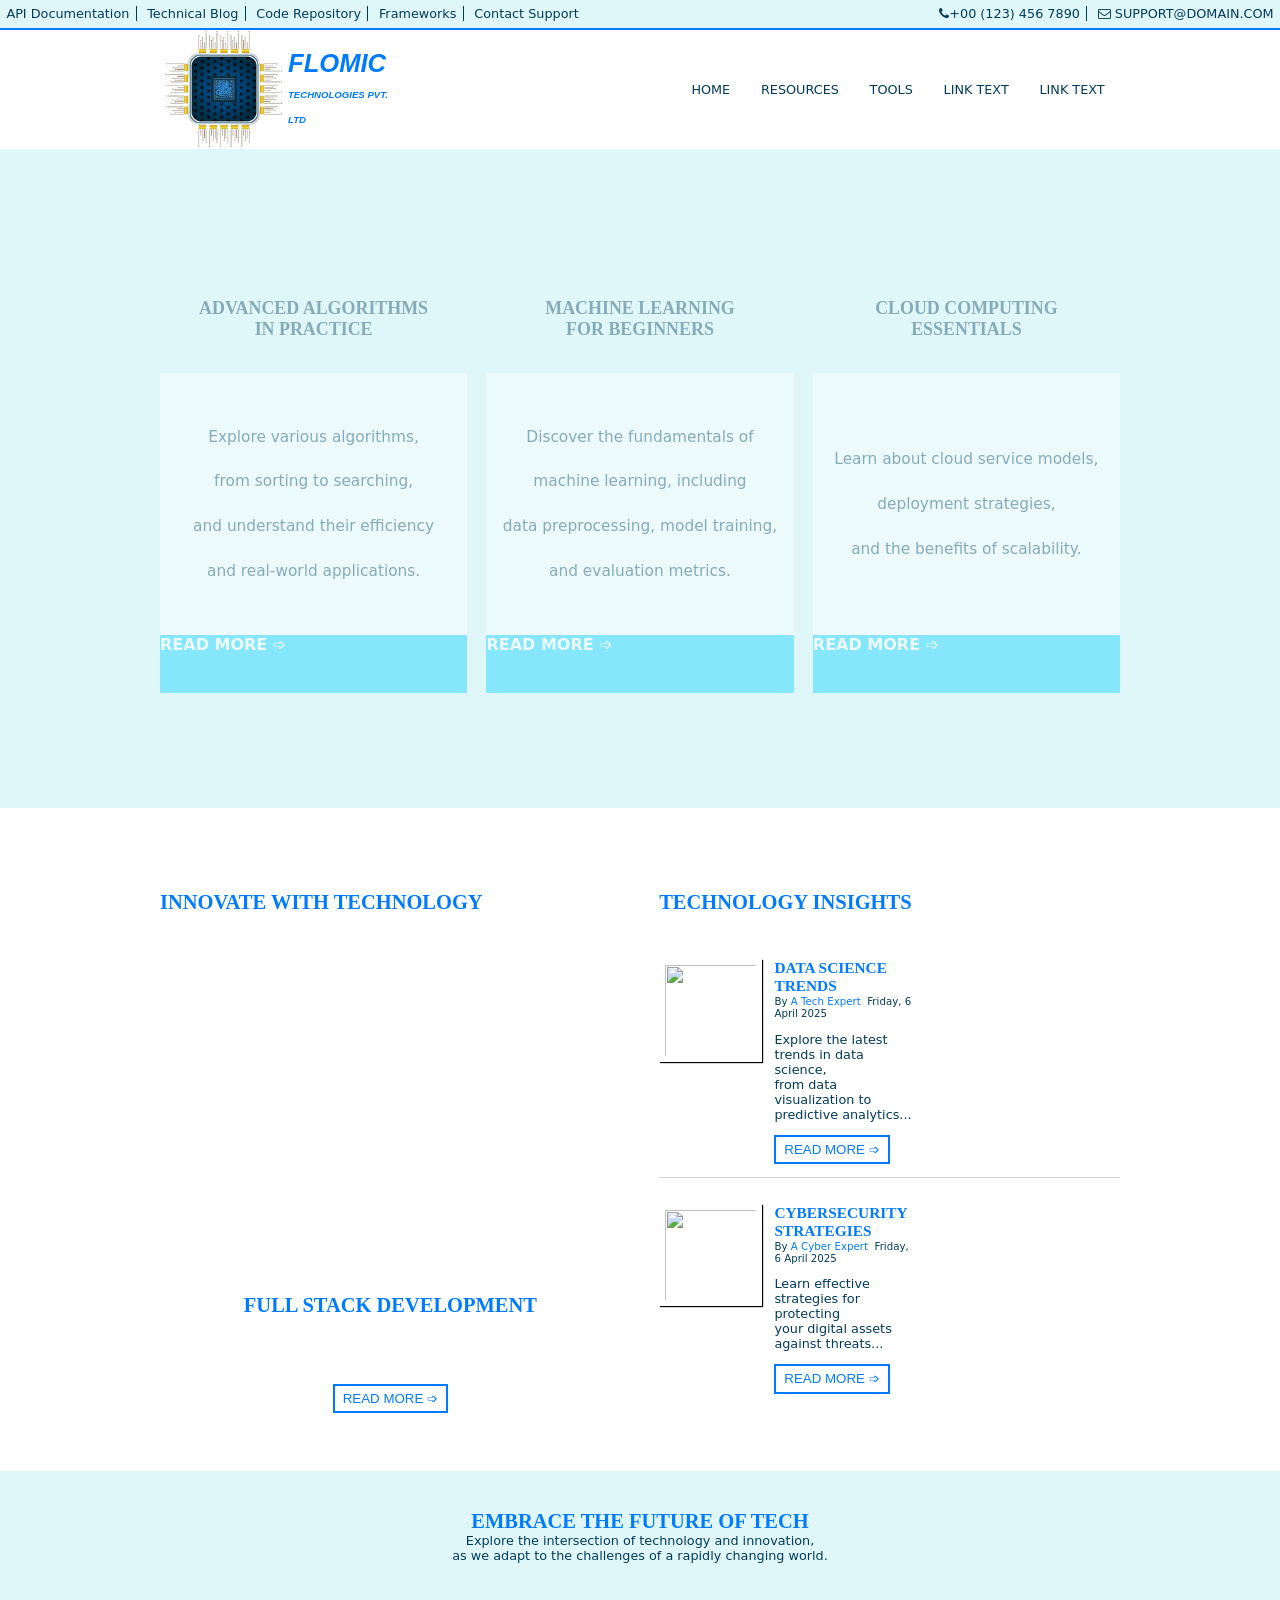
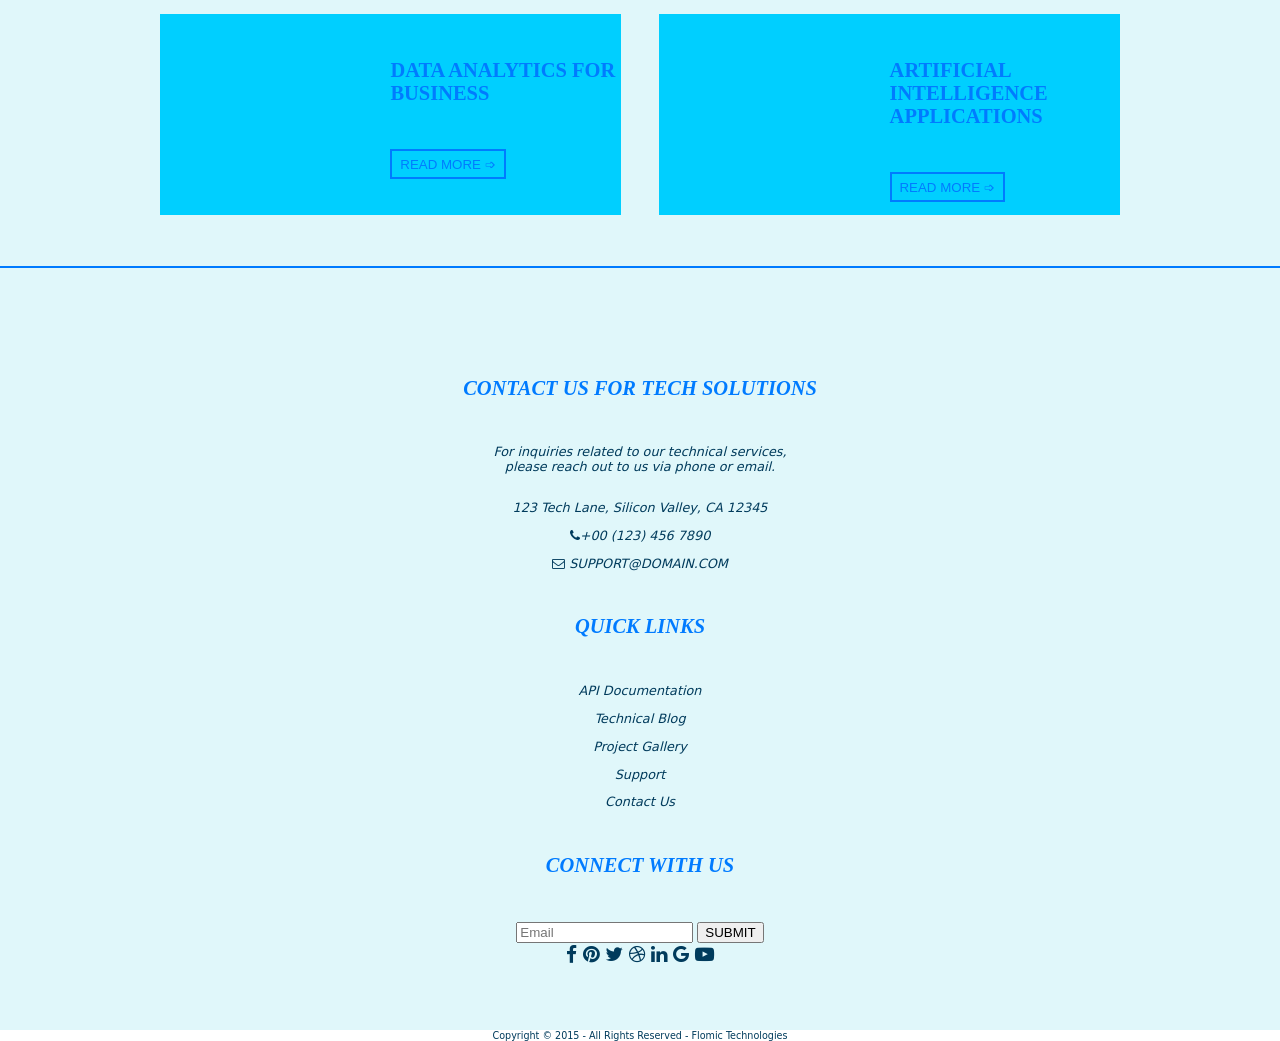
==== commit 9d509c6e: "Remove unused readmore-card section" ====
--- a/index.html
+++ b/index.html
@@ -156,19 +156,6 @@
                 <button class="readmore-button">READ MORE &#10153;</button>
               </div>
             </div>
-            <div class="readmore-card">
-              <img src="assets/placeholder.png" />
-              <div class="readmore-p2">
-                <h2>BLOCKCHAIN TECHNOLOGY</h2>
-                <p class="readmore-by">
-                  By <a href="#">A Blockchain Advocate</a>&nbsp; Friday, 6 April 2025
-                </p>
-                <p>
-                  Understand the principles of blockchain,<br />
-                  its applications, and future potential...
-                </p>
-                <button class="readmore-button">READ MORE &#10153;</button>
-              </div>
             </div>
           </div>
         </article>
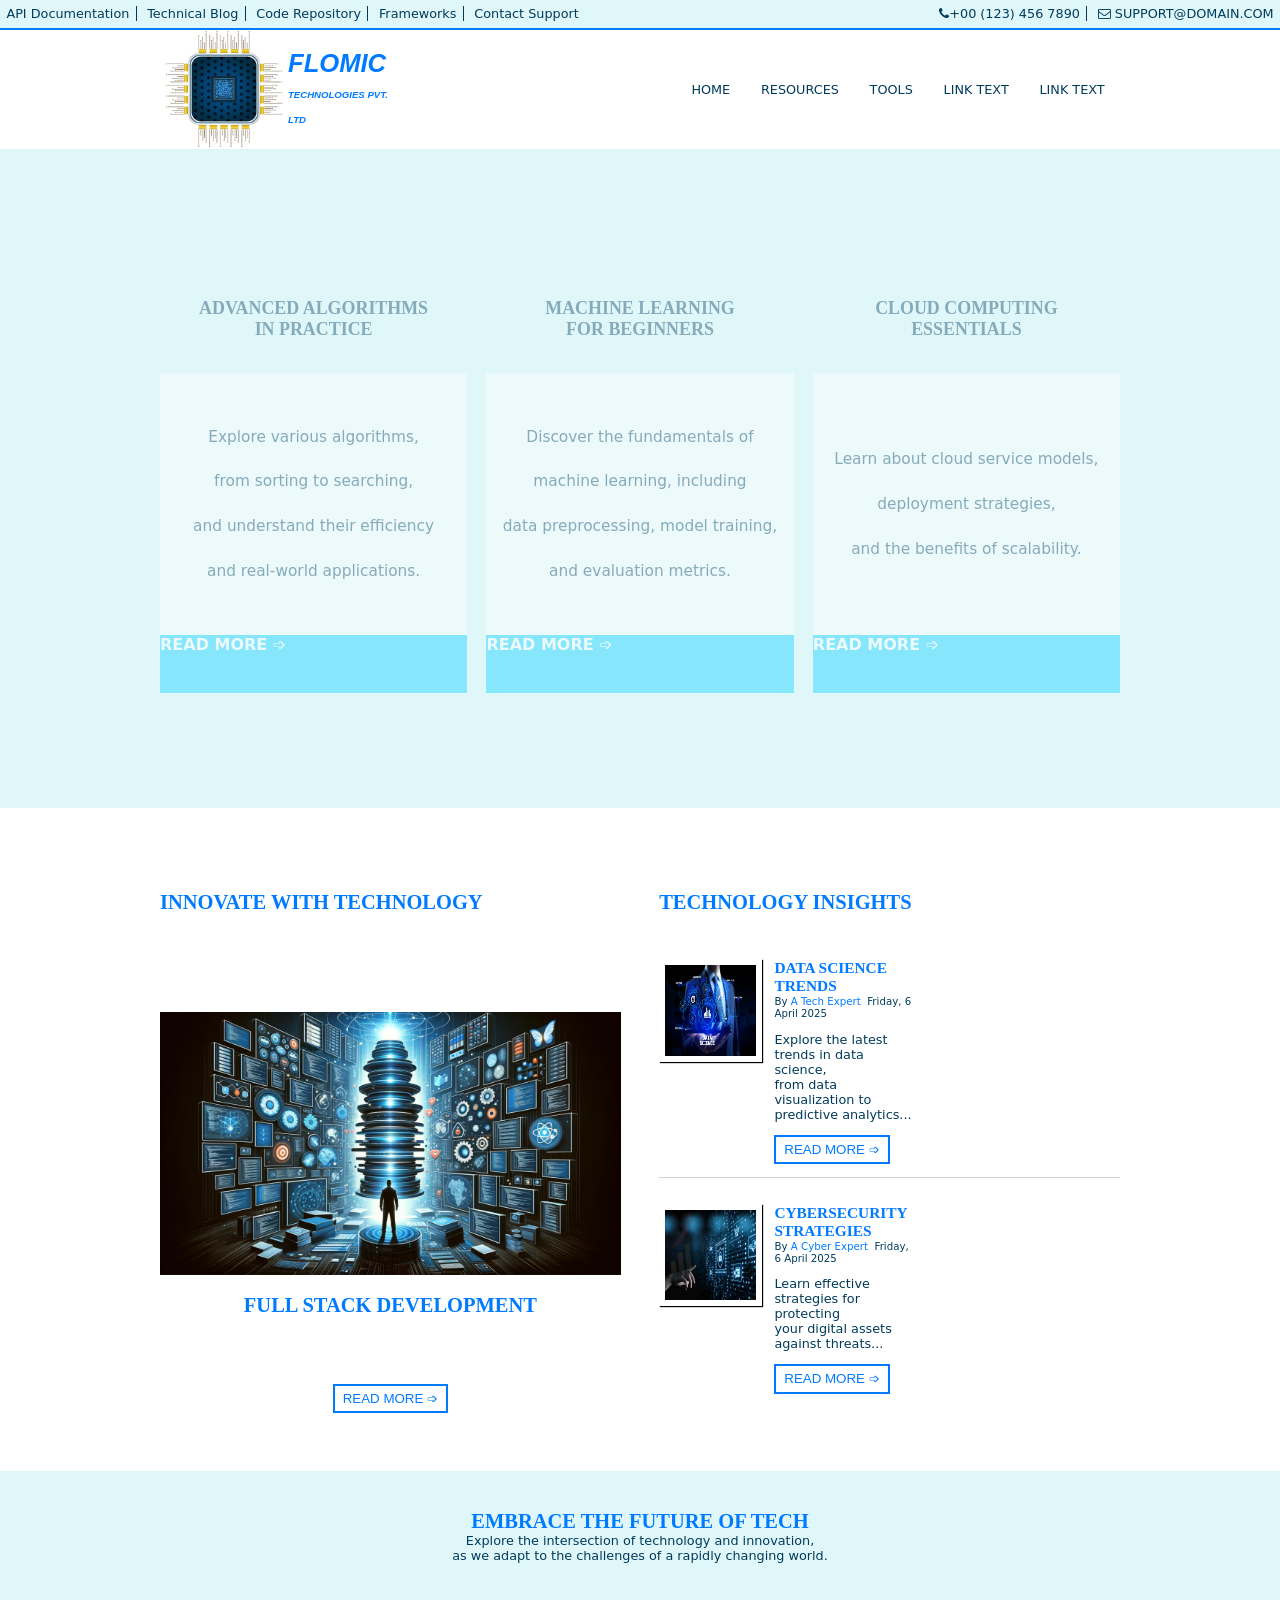
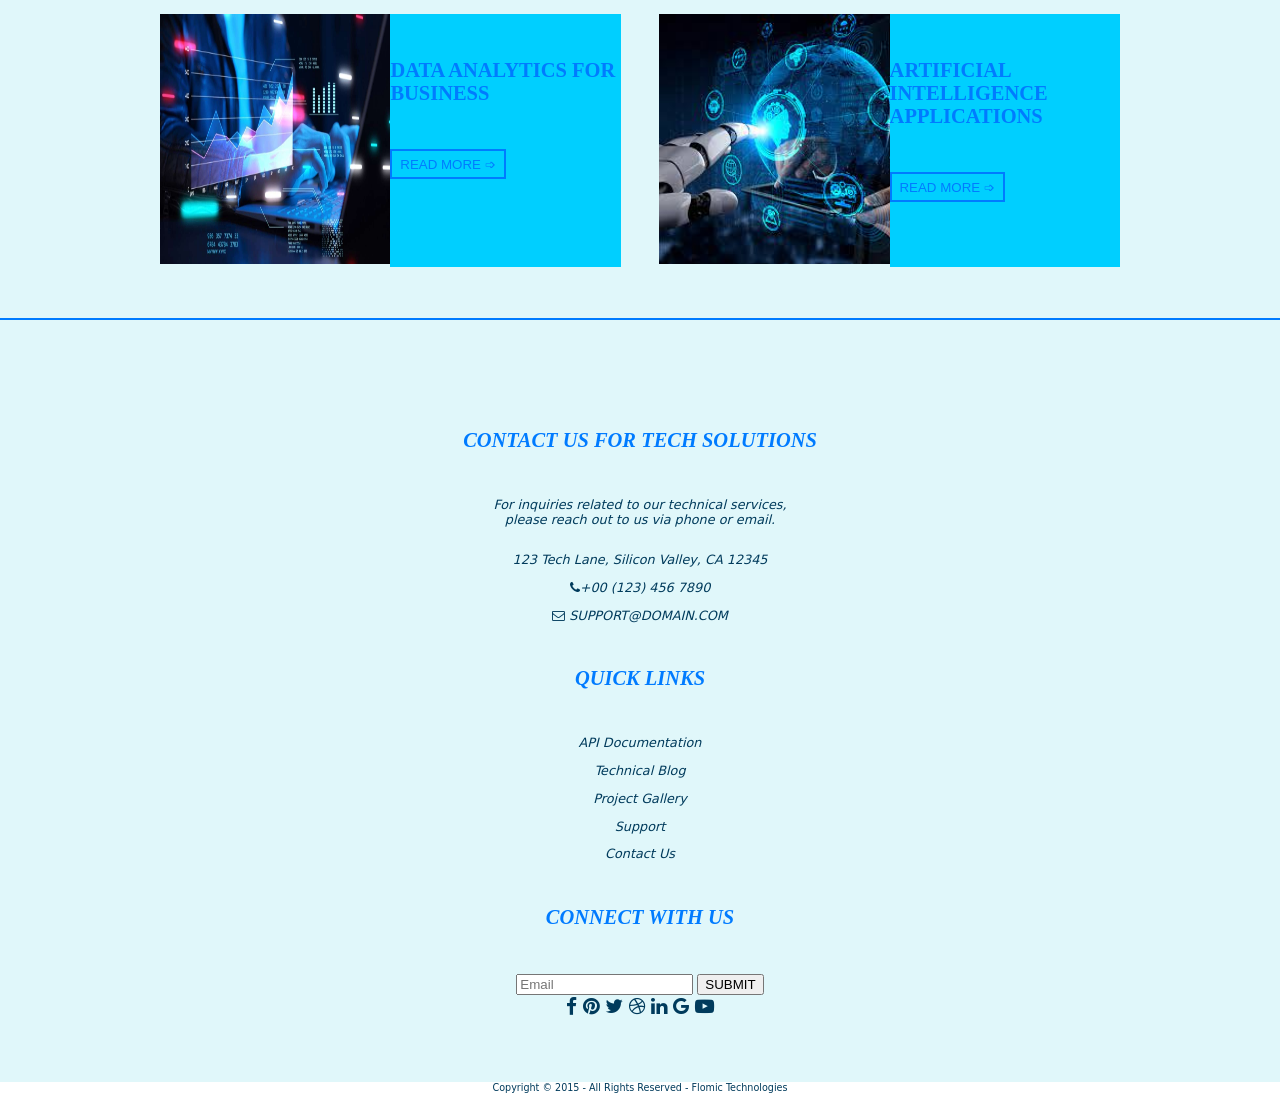
==== commit 9c2f8ac4: "updated" ====
--- a/index.html
+++ b/index.html
@@ -115,6 +115,7 @@
         <article>
           <h2>INNOVATE WITH TECHNOLOGY</h2>
           <div class="readmore-p1">
+            <img src="assets/2.png" />
             <div>
               <h2>FULL STACK DEVELOPMENT</h2>
               <p>
@@ -129,7 +130,7 @@
           <h2>TECHNOLOGY INSIGHTS</h2>
           <div class="readmore-card-main">
             <div class="readmore-card">
-              <img src="assets/placeholder.png" />
+              <img src="assets/ds.jpeg" />
               <div class="readmore-p2">
                 <h2>DATA SCIENCE TRENDS</h2>
                 <p class="readmore-by">
@@ -143,7 +144,7 @@
               </div>
             </div>
             <div class="readmore-card">
-              <img src="assets/placeholder.png" />
+              <img src="assets/cy.jpeg" />
               <div class="readmore-p2">
                 <h2>CYBERSECURITY STRATEGIES</h2>
                 <p class="readmore-by">
@@ -171,19 +172,23 @@
         </p>
         <article>
           <div class="bottom-readmore-card">
-            <div class="bottom-readmore-image"></div>
+            <div class="bottom-readmore-image">
+                <img src="assets/ds2.jpg" alt="Data Analytics" />
+            </div>
             <div class="bottom-readmore-main">
-              <h2>DATA ANALYTICS FOR BUSINESS</h2>
-              <button class="readmore-button">READ MORE &#10153;</button>
-            </div>
-          </div>
-          <div class="bottom-readmore-card">
-            <div class="bottom-readmore-image"></div>
+                <h2>DATA ANALYTICS FOR BUSINESS</h2>
+                <button class="readmore-button">READ MORE &#10153;</button>
+            </div>
+        </div>
+        <div class="bottom-readmore-card">
+            <div class="bottom-readmore-image">
+                <img src="assets/ml.jpeg" alt="AI Applications" />
+            </div>
             <div class="bottom-readmore-main">
-              <h2>ARTIFICIAL INTELLIGENCE APPLICATIONS</h2>
-              <button class="readmore-button">READ MORE &#10153;</button>
-            </div>
-          </div>
+                <h2>ARTIFICIAL INTELLIGENCE APPLICATIONS</h2>
+                <button class="readmore-button">READ MORE &#10153;</button>
+            </div>
+        </div>        
         </article>
       </section>
     </div>
--- a/css/style.css
+++ b/css/style.css
@@ -392,6 +392,17 @@
   background-color: white;
 }
 
+.bottom-readmore-image {
+  background-color: #E0F7FA; /* Optional background color */
+  flex-basis: 50%; /* Adjust as needed */
+}
+
+.bottom-readmore-image img {
+  width: 100%; /* Make the image responsive */
+  height: 250px; /* Maintain aspect ratio */
+  /*border-radius: 0.5rem; /* Optional: Add rounded corners */
+}
+
 /* ---------------------------------------------------- */
 
 address {
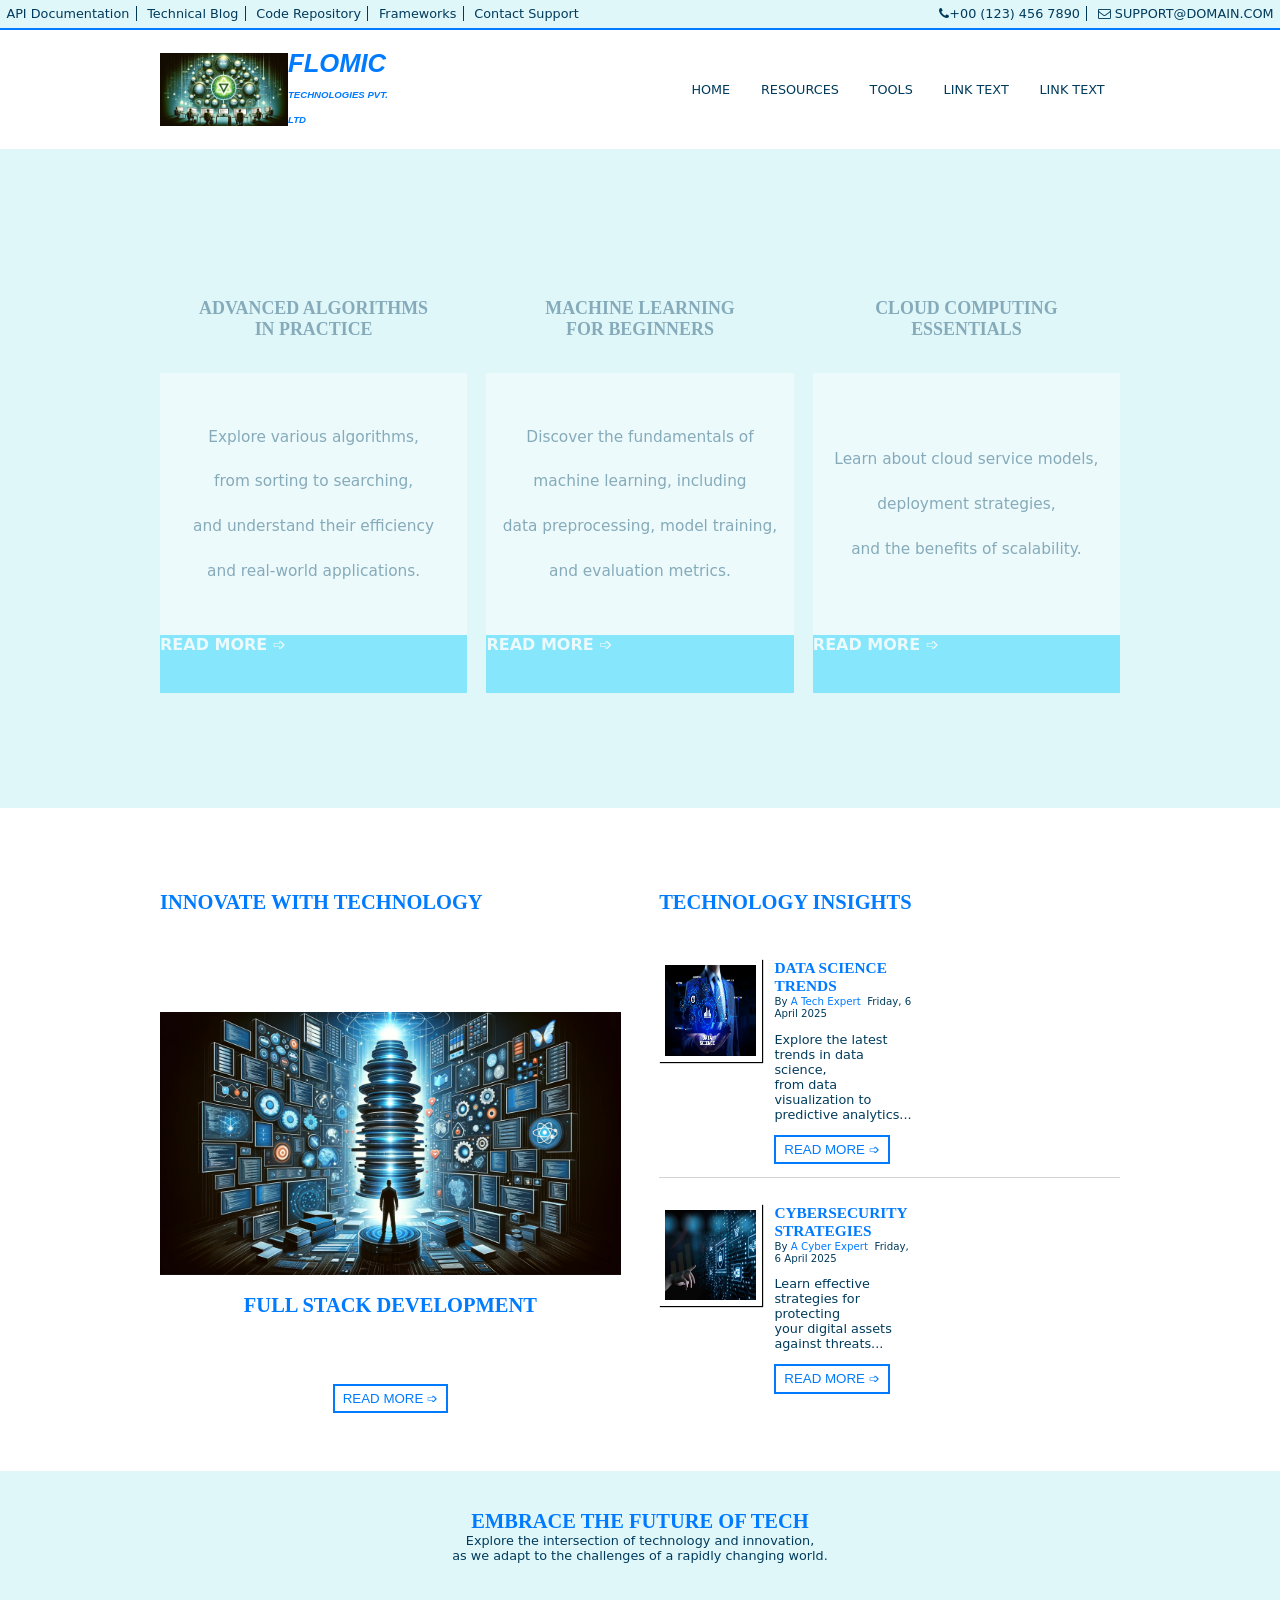
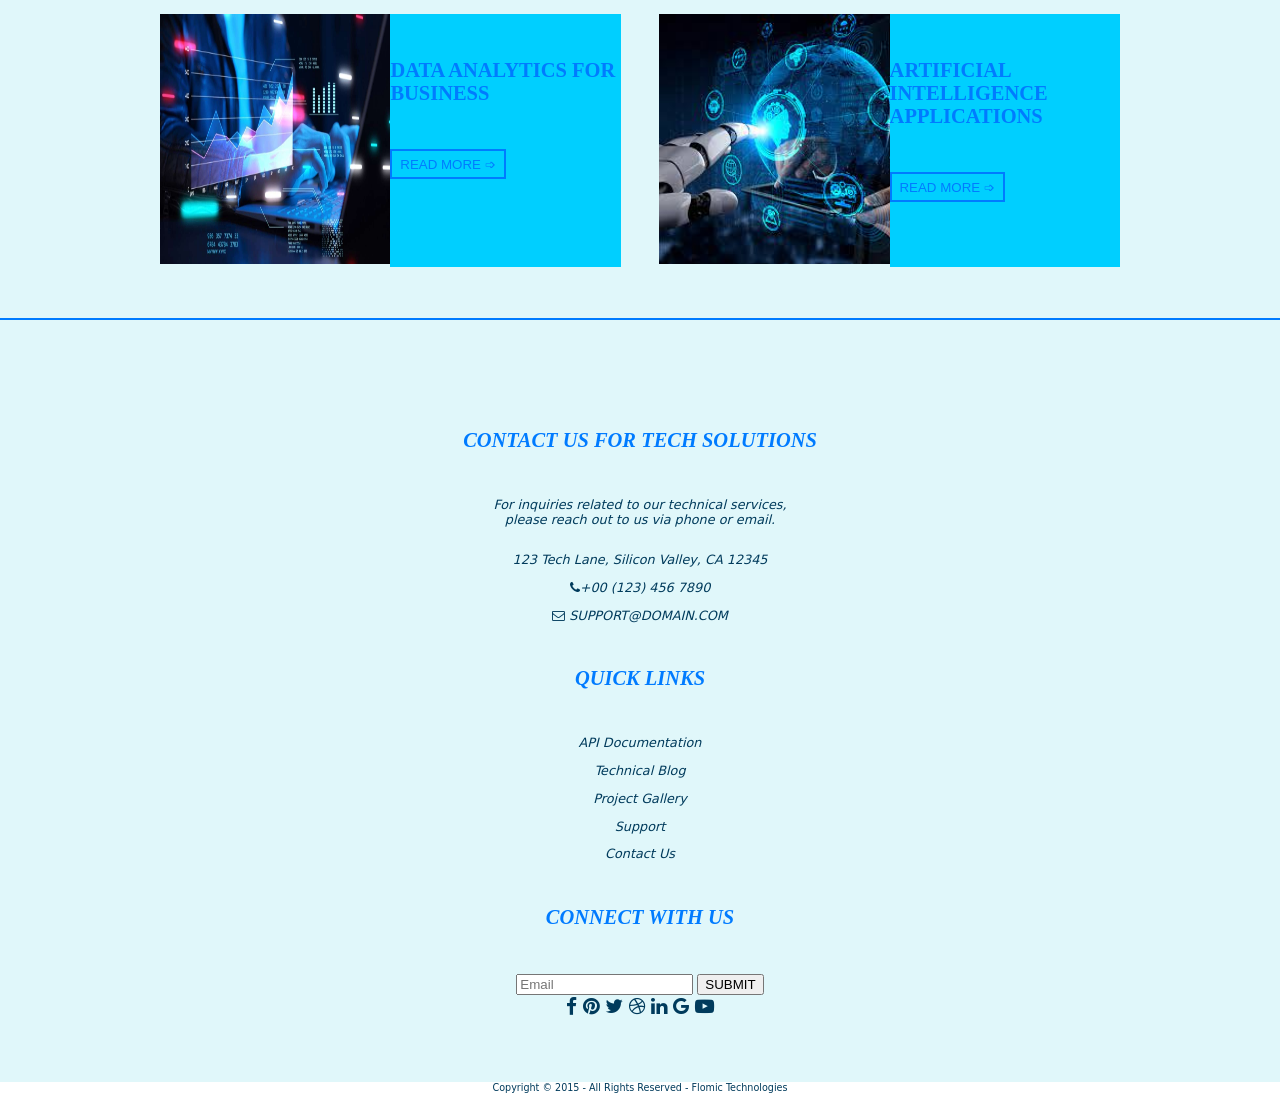
==== commit cfa18cfe: "Update logo image source in index.html" ====
--- a/index.html
+++ b/index.html
@@ -30,7 +30,7 @@
       <div class="nav-main">
         <div class="logo">
           <img
-            src="/assets/1.png"
+            src="/assets/3.jpeg"
             style="display: inline-block; width: 10rem"
           />
           <h1>FLOMIC<span> TECHNOLOGIES PVT. LTD</span></h1>
